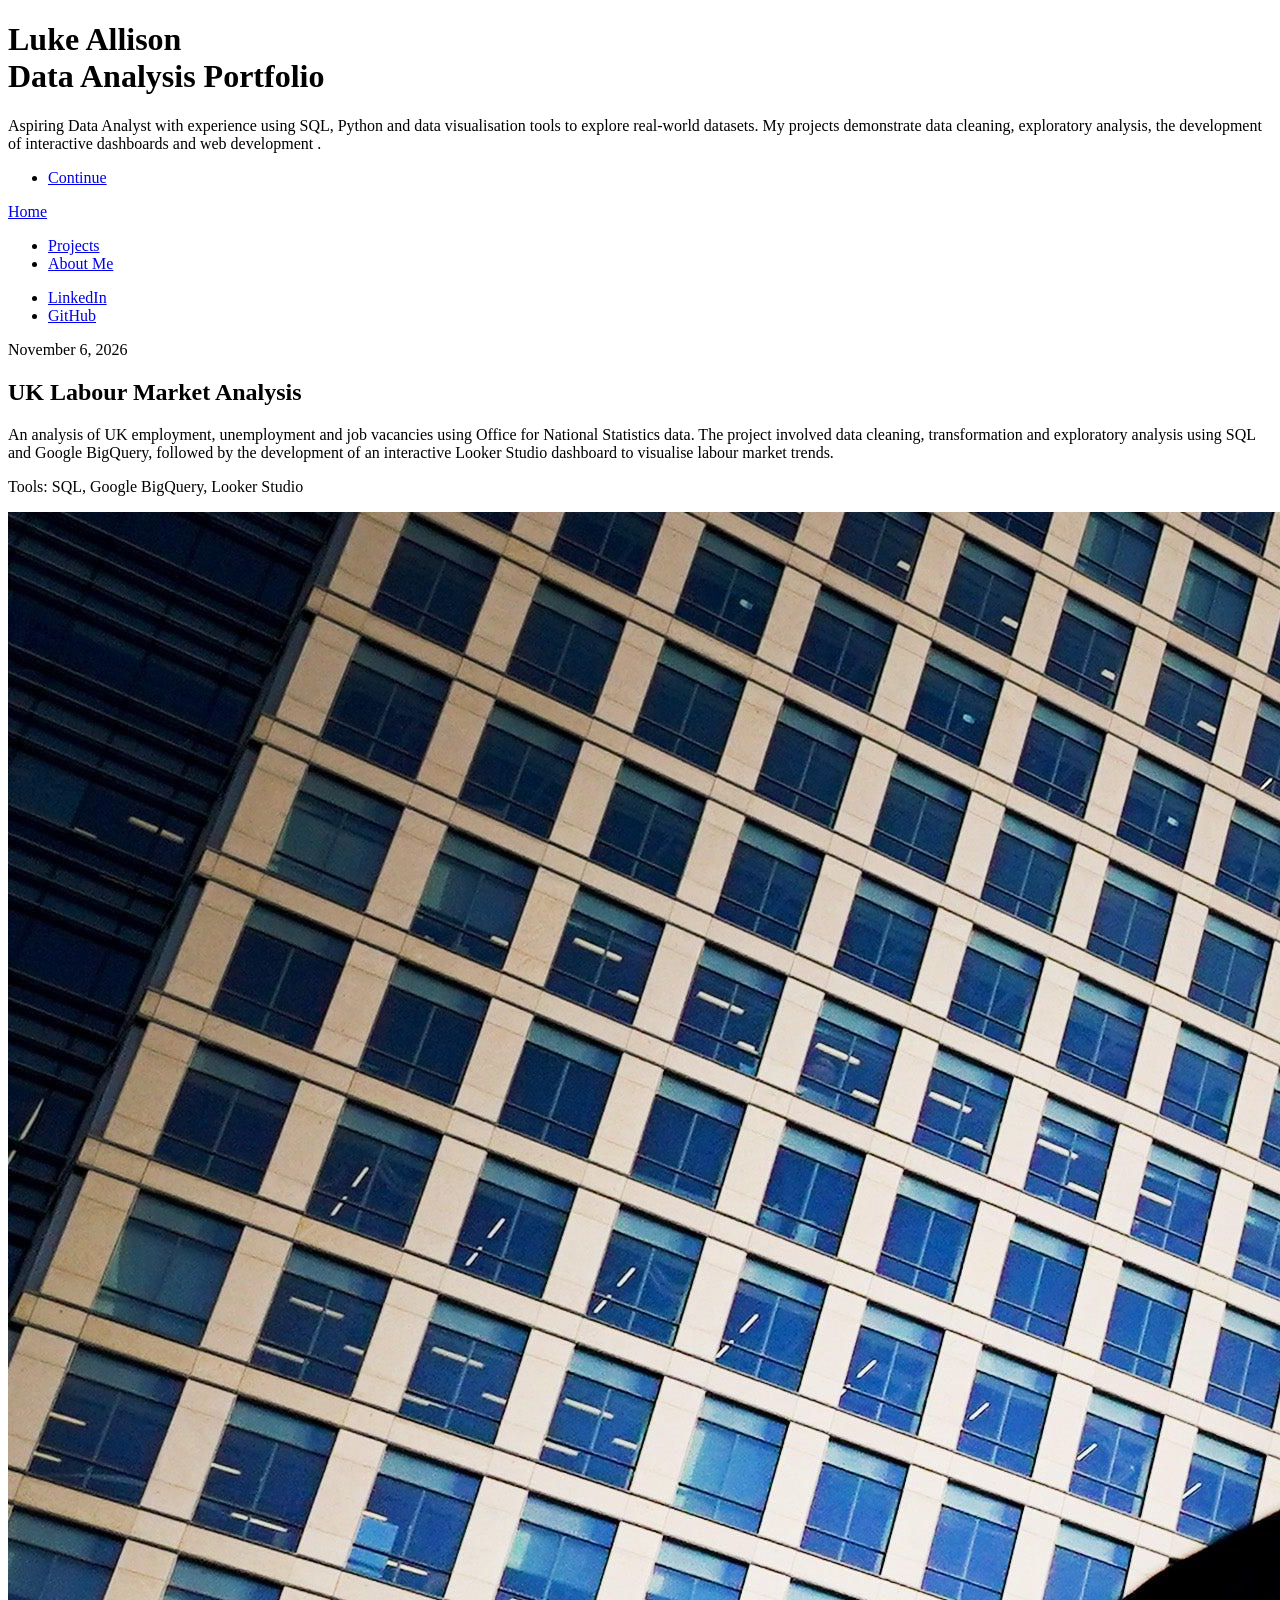
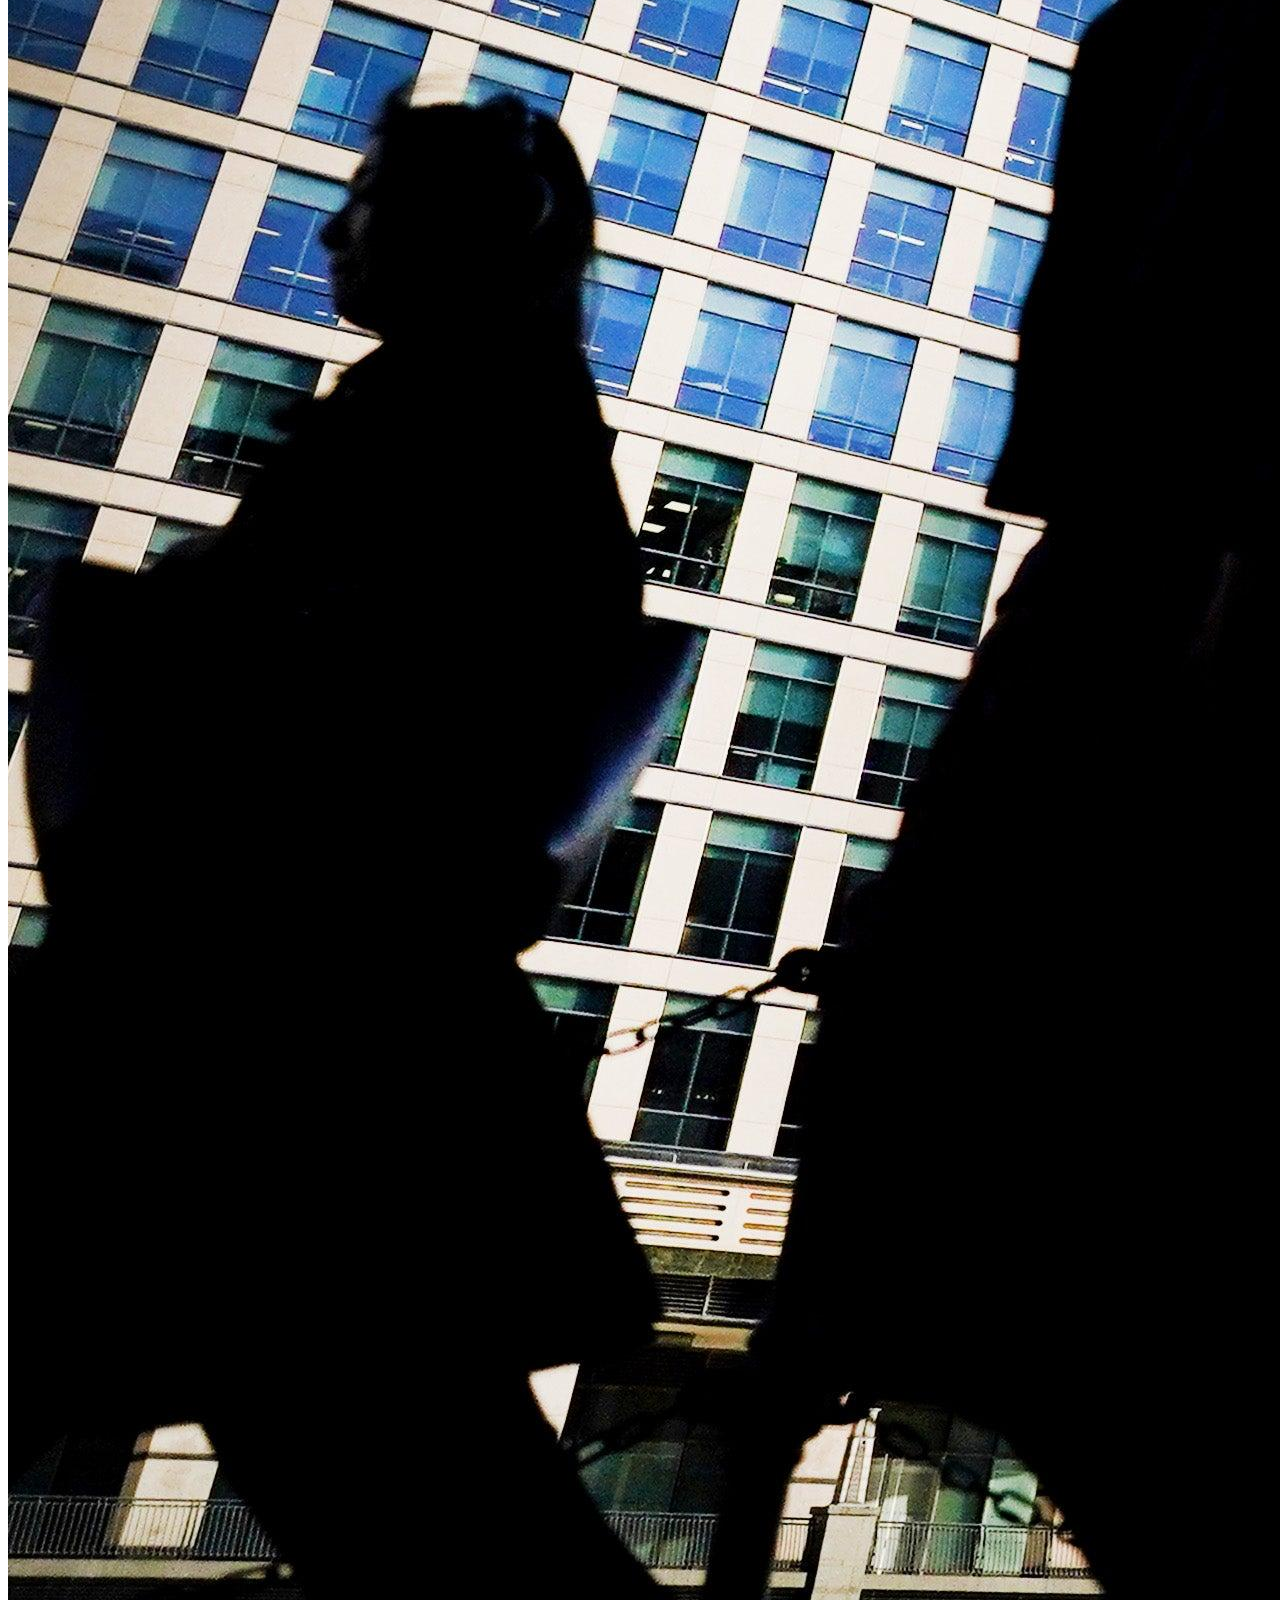
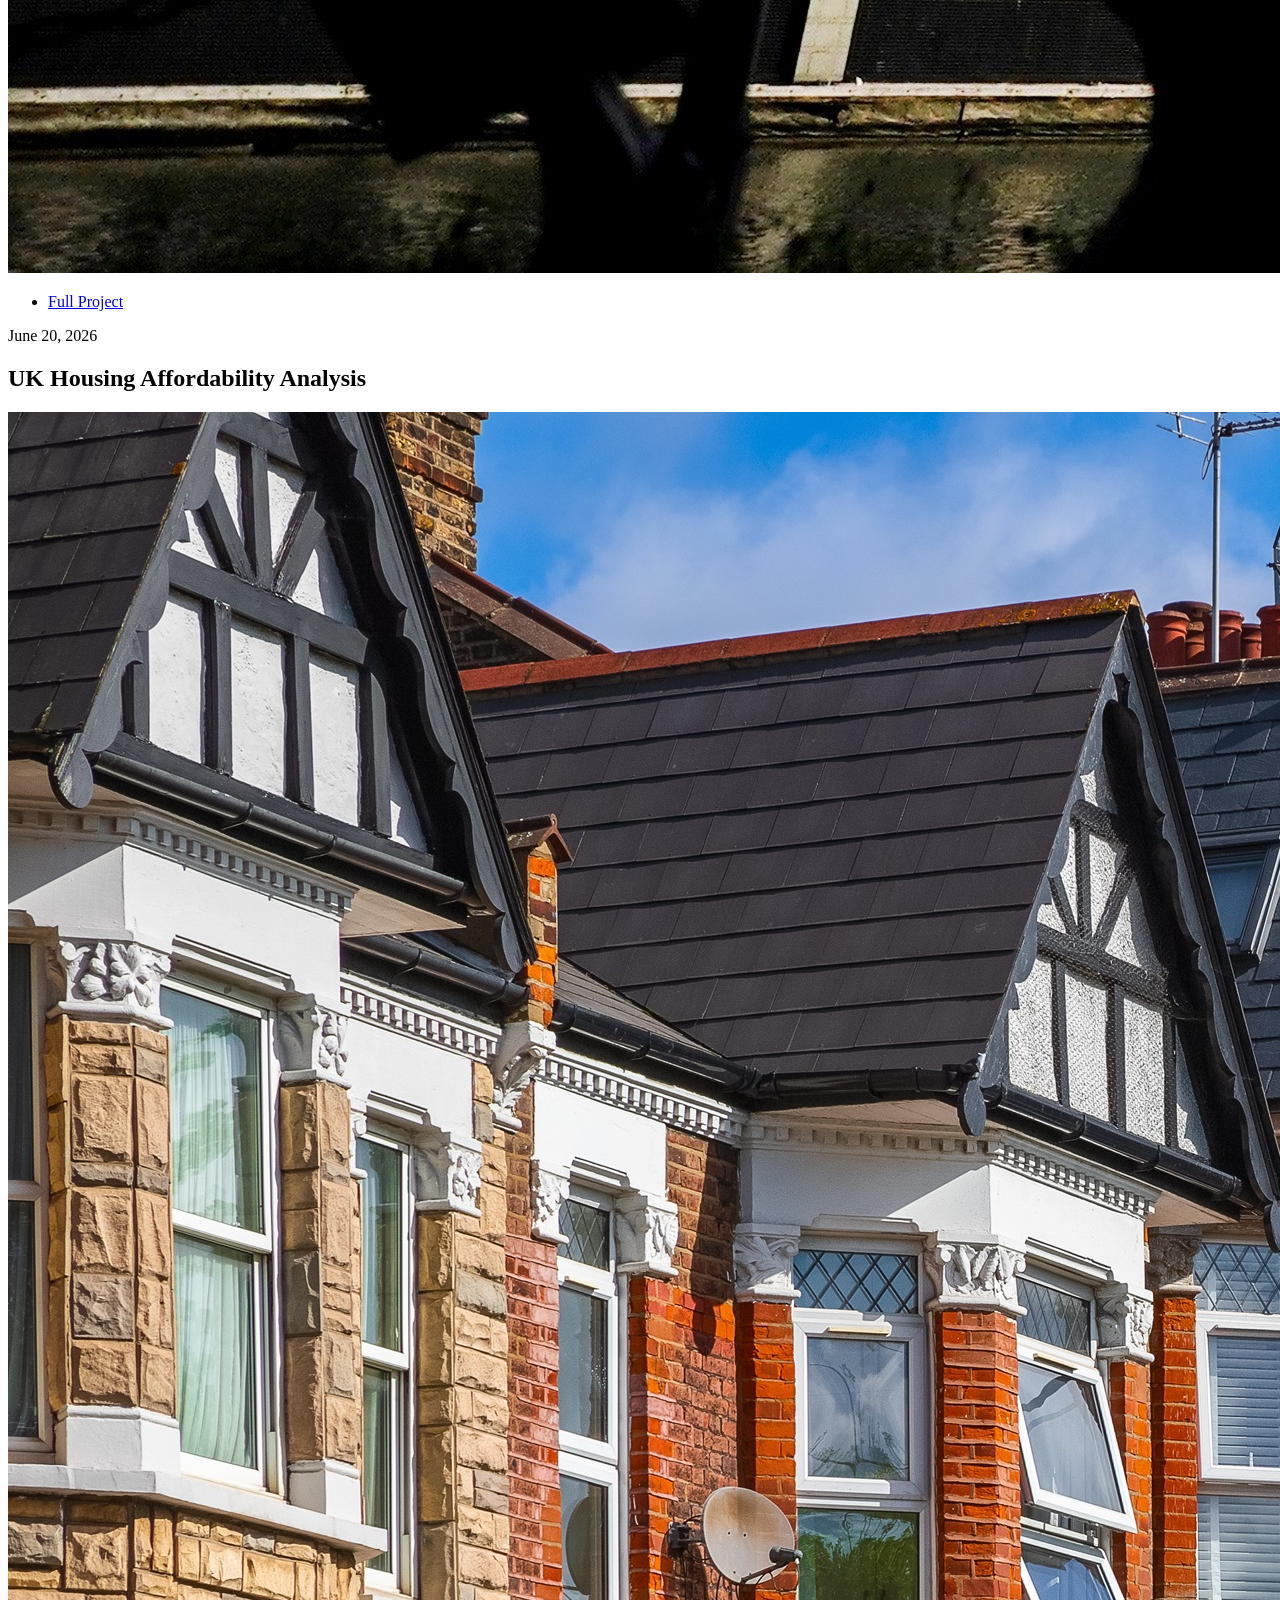
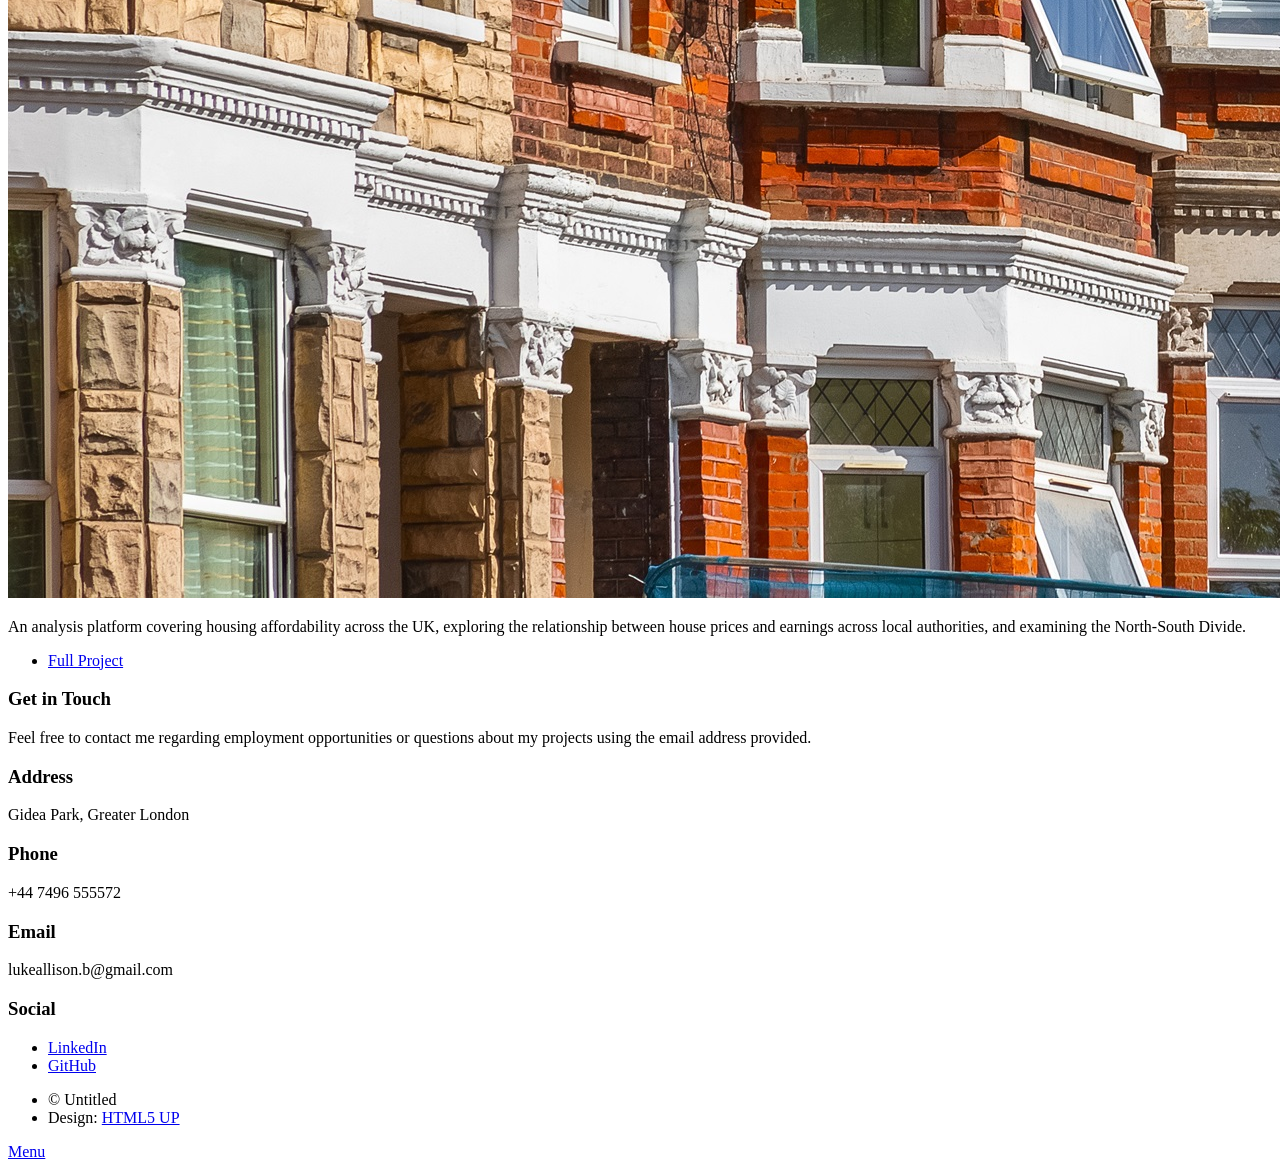
==== index.html @ a0e1193d "Add files via upload" ====
<!DOCTYPE HTML>
<!--
	Massively by HTML5 UP
	html5up.net | @ajlkn
	Free for personal and commercial use under the CCA 3.0 license (html5up.net/license)
-->
<html>
	<head>
		<title>Data Analysis Portfolio</title>
		<meta charset="utf-8" />
		<meta name="viewport" content="width=device-width, initial-scale=1, user-scalable=no" />
		<link rel="stylesheet" href="assets/css/main.css" />
		<noscript><link rel="stylesheet" href="assets/css/noscript.css" /></noscript>
	</head>
	<body class="is-preload">

		<!-- Wrapper -->
			<div id="wrapper" class="fade-in">

				<!-- Intro -->
					<div id="intro">
						<h1>Luke Allison<br />
						Data Analysis Portfolio</h1>
						<p>Aspiring Data Analyst with experience using SQL, Python and data visualisation tools to explore real-world datasets.
							My projects demonstrate data cleaning, exploratory analysis, the development of interactive dashboards and web development
						</a>.</p>
						<ul class="actions">
							<li><a href="#header" class="button icon solid solo fa-arrow-down scrolly">Continue</a></li>
						</ul>
					</div>

				<!-- Header -->
					<header id="header">
						<a href="index.html" class="logo">Home</a>
					</header>

				<!-- Nav -->
					<nav id="nav">
						<ul class="links">
							<li class="active"><a href="index.html">Projects</a></li>
							<li><a href="generic.html">About Me</a></li>
						</ul>
						<ul class="icons">

							<li>
								<a href="https://www.linkedin.com/in/luke-allison-1a4578246/"
								class="icon brands fa-linkedin"
								target="_blank" rel="noopener noreferrer">
									<span class="label">LinkedIn</span>
								</a>
							</li>

							<li>
								<a href="https://github.com/LA-Keisg"
								class="icon brands fa-github"
								target="_blank" rel="noopener noreferrer">
									<span class="label">GitHub</span>
								</a>
							</li>
						</ul>
					</nav>

				<!-- Main -->
					<div id="main">

						<!-- Featured Post -->
							<article class="post featured">
								<header class="major">
									<span class="date">November 6, 2026</span>
									<h2>UK Labour Market Analysis</h2>
									<p>An analysis of UK employment, unemployment and job vacancies using Office for National Statistics 
										data. The project involved data cleaning, transformation and exploratory analysis using SQL and 
										Google BigQuery, followed by the development of an interactive Looker Studio dashboard to visualise 
										labour market trends.</p>
									<p>Tools: SQL, Google BigQuery, Looker Studio </p>
								</header>
								<a href="labourMarketAnalysis.html" class="image main">
									<img src="images/labourImage.jpg"
										alt="UK Labour Market Analysis dashboard" />
								</a>
								<ul class="actions special">
									<li><a href="labourMarketAnalysis.html" class="button large">Full Project</a></li>
								</ul>
							</article>

						<!-- Posts -->
							<section class="posts">
								<article>
									<header>
										<span class="date">June 20, 2026</span>
										<h2>UK Housing Affordability Analysis<br />
										</h2>
									</header>
									<a href="housingAffordabilityAnalysis.html" class="image fit"><img src="images/housingImage.jpg" alt="" /></a>
									<p>An analysis platform covering housing affordability across the UK, exploring the relationship 
										between house prices and earnings across local authorities, and examining the North-South Divide. </p>
									<ul class="actions special">
										<li><a href="housingAffordabilityAnalysis.html" class="button">Full Project</a></li>
									</ul>
								</article>

							</section>

						<!-- Footer -->


					</div>

				<!-- Footer -->
					<footer id="footer">
						<section>
								<h3>Get in Touch</h3>
								<p>
									Feel free to contact me regarding employment
									opportunities or questions about my projects using the email address provided.
								</p>
								<p>

								</p>
							</section>
						<section class="split contact">
							<section class="alt">
								<h3>Address</h3>
								<p>Gidea Park, Greater London</p>
							</section>
							<section>
								<h3>Phone</h3>
								<p>+44 7496 555572</p>
							</section>
							<section>
								<h3>Email</h3>
								<p>lukeallison.b@gmail.com</p>
							</section>
							<section>
								<h3>Social</h3>
								<ul class="icons alt">
									<li>
										<a href="https://www.linkedin.com/in/luke-allison-1a4578246/"
										class="icon brands alt fa-linkedin"
										target="_blank" rel="noopener noreferrer">
											<span class="label">LinkedIn</span>
										</a>
									</li>

									<li>
										<a href="https://github.com/LA-Keisg"
										class="icon brands alt fa-github"
										target="_blank" rel="noopener noreferrer">
											<span class="label">GitHub</span>
										</a>
									</li>
								</ul>
							</section>
						</section>
					</footer>

				<!-- Copyright -->
					<div id="copyright">
						<ul><li>&copy; Untitled</li><li>Design: <a href="https://html5up.net">HTML5 UP</a></li></ul>
					</div>

			</div>

		<!-- Scripts -->
			<script src="assets/js/jquery.min.js"></script>
			<script src="assets/js/jquery.scrollex.min.js"></script>
			<script src="assets/js/jquery.scrolly.min.js"></script>
			<script src="assets/js/browser.min.js"></script>
			<script src="assets/js/breakpoints.min.js"></script>
			<script src="assets/js/util.js"></script>
			<script src="assets/js/main.js"></script>

	</body>
</html>
---- assets/css/main.css ----
@import url(fontawesome-all.min.css);
@import url("https://fonts.googleapis.com/css?family=Merriweather:300,700,300italic,700italic|Source+Sans+Pro:900");

/*
	Massively by HTML5 UP
	html5up.net | @ajlkn
	Free for personal and commercial use under the CCA 3.0 license (html5up.net/license)
*/

html, body, div, span, applet, object,
iframe, h1, h2, h3, h4, h5, h6, p, blockquote,
pre, a, abbr, acronym, address, big, cite,
code, del, dfn, em, img, ins, kbd, q, s, samp,
small, strike, strong, sub, sup, tt, var, b,
u, i, center, dl, dt, dd, ol, ul, li, fieldset,
form, label, legend, table, caption, tbody,
tfoot, thead, tr, th, td, article, aside,
canvas, details, embed, figure, figcaption,
footer, header, hgroup, menu, nav, output, ruby,
section, summary, time, mark, audio, video {
	margin: 0;
	padding: 0;
	border: 0;
	font-size: 100%;
	font: inherit;
	vertical-align: baseline;}

article, aside, details, figcaption, figure,
footer, header, hgroup, menu, nav, section {
	display: block;}

body {
	line-height: 1;
}

ol, ul {
	list-style: none;
}

blockquote, q {
	quotes: none;
}

	blockquote:before, blockquote:after, q:before, q:after {
		content: '';
		content: none;
	}

table {
	border-collapse: collapse;
	border-spacing: 0;
}

body {
	-webkit-text-size-adjust: none;
}

mark {
	background-color: transparent;
	color: inherit;
}

input::-moz-focus-inner {
	border: 0;
	padding: 0;
}

input, select, textarea {
	-moz-appearance: none;
	-webkit-appearance: none;
	-ms-appearance: none;
	appearance: none;
}

/* Basic */

	@-ms-viewport {
		width: device-width;
	}

	body {
		-ms-overflow-style: scrollbar;
	}

	@media screen and (max-width: 480px) {

		html, body {
			min-width: 320px;
		}

	}

	html {
		box-sizing: border-box;
	}

	*, *:before, *:after {
		box-sizing: inherit;
	}

	body {
		background-color: #1e252d;
	}

		body.is-preload *, body.is-preload *:before, body.is-preload *:after {
			-moz-animation: none !important;
			-webkit-animation: none !important;
			-ms-animation: none !important;
			animation: none !important;
			-moz-transition: none !important;
			-webkit-transition: none !important;
			-ms-transition: none !important;
			transition: none !important;
		}

/* Type */

	html {
		font-size: 16pt;
	}

		@media screen and (max-width: 1680px) {

			html {
				font-size: 12pt;
			}

		}

		@media screen and (max-width: 1280px) {

			html {
				font-size: 11pt;
			}

		}

		@media screen and (max-width: 360px) {

			html {
				font-size: 10pt;
			}

		}

	body {
		color: #212931;
	}

	body, input, select, textarea {
		font-family: "Merriweather", Georgia, serif;
		font-weight: 300;
		font-size: 1rem;
		line-height: 2.375;
	}

	a {
		-moz-transition: color 0.2s ease-in-out, background-color 0.2s ease-in-out, border-color 0.2s ease-in-out, box-shadow 0.2s ease-in-out;
		-webkit-transition: color 0.2s ease-in-out, background-color 0.2s ease-in-out, border-color 0.2s ease-in-out, box-shadow 0.2s ease-in-out;
		-ms-transition: color 0.2s ease-in-out, background-color 0.2s ease-in-out, border-color 0.2s ease-in-out, box-shadow 0.2s ease-in-out;
		transition: color 0.2s ease-in-out, background-color 0.2s ease-in-out, border-color 0.2s ease-in-out, box-shadow 0.2s ease-in-out;
		border-bottom: dotted 1px;
		text-decoration: none;
	}

		a:hover {
			border-bottom-color: transparent;
		}

	strong, b {
		font-weight: 600;
	}

	em, i {
		font-style: italic;
	}

	p {
		text-align: justify;
		margin: 0 0 2rem 0;
	}

	h1, h2, h3, h4, h5, h6 {
		font-family: "Source Sans Pro", Helvetica, sans-serif;
		font-weight: 900;
		line-height: 1.5;
		letter-spacing: 0.075em;
		text-transform: uppercase;
		margin: 0 0 1rem 0;
	}

		h1 a, h2 a, h3 a, h4 a, h5 a, h6 a {
			border-bottom: 0;
			color: inherit;
			text-decoration: none;
		}

	h1 {
		font-size: 4rem;
		line-height: 1.1;
		margin: 0 0 2rem 0;
	}

	h2 {
		font-size: 1.75rem;
		line-height: 1.3;
		margin: 0 0 1.5rem 0;
	}

	h3 {
		font-size: 1.25rem;
		margin: 0 0 1.5rem 0;
	}

	h4 {
		font-size: 1rem;
	}

	h5 {
		font-size: 0.9rem;
	}

	h6 {
		font-size: 0.8rem;
	}

	sub {
		font-size: 0.8rem;
		position: relative;
		top: 0.5rem;
	}

	sup {
		font-size: 0.8rem;
		position: relative;
		top: -0.5rem;
	}

	blockquote {
		border-left: solid 4px;
		font-style: italic;
		margin: 0 0 2rem 0;
		padding: 0.5rem 0 0.5rem 2rem;
	}

	code {
		border: solid 2px;
		font-family: "Courier New", monospace;
		font-size: 0.9rem;
		margin: 0 0.25rem;
		padding: 0.25rem 0.65rem;
	}

	pre {
		-webkit-overflow-scrolling: touch;
		font-family: "Courier New", monospace;
		font-size: 0.9rem;
		margin: 0 0 2rem 0;
	}

		pre code {
			display: block;
			line-height: 1.75;
			padding: 1rem 1.5rem;
			overflow-x: auto;
		}

	hr {
		border: 0;
		border-bottom: solid 2px;
		margin: 3rem 0;
	}

		hr.major {
			margin: 5rem 0;
		}

	.align-left {
		text-align: left;
	}

	.align-center {
		text-align: center;
	}

	.align-right {
		text-align: right;
	}

	input, select, textarea {
		color: #212931;
	}

	a {
		color: #212931;
		border-bottom-color: rgba(33, 41, 49, 0.5);
	}

		a:hover {
			border-bottom-color: transparent;
			color: #18bfef !important;
		}

	strong, b {
		color: #212931;
	}

	h1, h2, h3, h4, h5, h6 {
		color: #212931;
	}

	blockquote {
		border-left-color: #eeeeee;
	}

	code {
		background: rgba(220, 220, 220, 0.25);
		border-color: #eeeeee;
	}

	hr {
		border-bottom-color: #eeeeee;
	}

/* Row */

	.row {
		display: flex;
		flex-wrap: wrap;
		box-sizing: border-box;
		align-items: stretch;
	}

		.row > * {
			box-sizing: border-box;
		}

		.row.gtr-uniform > * > :last-child {
			margin-bottom: 0;
		}

		.row.aln-left {
			justify-content: flex-start;
		}

		.row.aln-center {
			justify-content: center;
		}

		.row.aln-right {
			justify-content: flex-end;
		}

		.row.aln-top {
			align-items: flex-start;
		}

		.row.aln-middle {
			align-items: center;
		}

		.row.aln-bottom {
			align-items: flex-end;
		}

		.row > .imp {
			order: -1;
		}

		.row > .col-1 {
			width: 8.33333%;
		}

		.row > .off-1 {
			margin-left: 8.33333%;
		}

		.row > .col-2 {
			width: 16.66667%;
		}

		.row > .off-2 {
			margin-left: 16.66667%;
		}

		.row > .col-3 {
			width: 25%;
		}

		.row > .off-3 {
			margin-left: 25%;
		}

		.row > .col-4 {
			width: 33.33333%;
		}

		.row > .off-4 {
			margin-left: 33.33333%;
		}

		.row > .col-5 {
			width: 41.66667%;
		}

		.row > .off-5 {
			margin-left: 41.66667%;
		}

		.row > .col-6 {
			width: 50%;
		}

		.row > .off-6 {
			margin-left: 50%;
		}

		.row > .col-7 {
			width: 58.33333%;
		}

		.row > .off-7 {
			margin-left: 58.33333%;
		}

		.row > .col-8 {
			width: 66.66667%;
		}

		.row > .off-8 {
			margin-left: 66.66667%;
		}

		.row > .col-9 {
			width: 75%;
		}

		.row > .off-9 {
			margin-left: 75%;
		}

		.row > .col-10 {
			width: 83.33333%;
		}

		.row > .off-10 {
			margin-left: 83.33333%;
		}

		.row > .col-11 {
			width: 91.66667%;
		}

		.row > .off-11 {
			margin-left: 91.66667%;
		}

		.row > .col-12 {
			width: 100%;
		}

		.row > .off-12 {
			margin-left: 100%;
		}

		.row.gtr-0 {
			margin-top: 0;
			margin-left: 0rem;
		}

			.row.gtr-0 > * {
				padding: 0 0 0 0rem;
			}

			.row.gtr-0.gtr-uniform {
				margin-top: 0rem;
			}

				.row.gtr-0.gtr-uniform > * {
					padding-top: 0rem;
				}

		.row.gtr-25 {
			margin-top: 0;
			margin-left: -0.375rem;
		}

			.row.gtr-25 > * {
				padding: 0 0 0 0.375rem;
			}

			.row.gtr-25.gtr-uniform {
				margin-top: -0.375rem;
			}

				.row.gtr-25.gtr-uniform > * {
					padding-top: 0.375rem;
				}

		.row.gtr-50 {
			margin-top: 0;
			margin-left: -0.75rem;
		}

			.row.gtr-50 > * {
				padding: 0 0 0 0.75rem;
			}

			.row.gtr-50.gtr-uniform {
				margin-top: -0.75rem;
			}

				.row.gtr-50.gtr-uniform > * {
					padding-top: 0.75rem;
				}

		.row {
			margin-top: 0;
			margin-left: -1.5rem;
		}

			.row > * {
				padding: 0 0 0 1.5rem;
			}

			.row.gtr-uniform {
				margin-top: -1.5rem;
			}

				.row.gtr-uniform > * {
					padding-top: 1.5rem;
				}

		.row.gtr-150 {
			margin-top: 0;
			margin-left: -2.25rem;
		}

			.row.gtr-150 > * {
				padding: 0 0 0 2.25rem;
			}

			.row.gtr-150.gtr-uniform {
				margin-top: -2.25rem;
			}

				.row.gtr-150.gtr-uniform > * {
					padding-top: 2.25rem;
				}

		.row.gtr-200 {
			margin-top: 0;
			margin-left: -3rem;
		}

			.row.gtr-200 > * {
				padding: 0 0 0 3rem;
			}

			.row.gtr-200.gtr-uniform {
				margin-top: -3rem;
			}

				.row.gtr-200.gtr-uniform > * {
					padding-top: 3rem;
				}

		@media screen and (max-width: 1680px) {

			.row {
				display: flex;
				flex-wrap: wrap;
				box-sizing: border-box;
				align-items: stretch;
			}

				.row > * {
					box-sizing: border-box;
				}

				.row.gtr-uniform > * > :last-child {
					margin-bottom: 0;
				}

				.row.aln-left {
					justify-content: flex-start;
				}

				.row.aln-center {
					justify-content: center;
				}

				.row.aln-right {
					justify-content: flex-end;
				}

				.row.aln-top {
					align-items: flex-start;
				}

				.row.aln-middle {
					align-items: center;
				}

				.row.aln-bottom {
					align-items: flex-end;
				}

				.row > .imp-xlarge {
					order: -1;
				}

				.row > .col-1-xlarge {
					width: 8.33333%;
				}

				.row > .off-1-xlarge {
					margin-left: 8.33333%;
				}

				.row > .col-2-xlarge {
					width: 16.66667%;
				}

				.row > .off-2-xlarge {
					margin-left: 16.66667%;
				}

				.row > .col-3-xlarge {
					width: 25%;
				}

				.row > .off-3-xlarge {
					margin-left: 25%;
				}

				.row > .col-4-xlarge {
					width: 33.33333%;
				}

				.row > .off-4-xlarge {
					margin-left: 33.33333%;
				}

				.row > .col-5-xlarge {
					width: 41.66667%;
				}

				.row > .off-5-xlarge {
					margin-left: 41.66667%;
				}

				.row > .col-6-xlarge {
					width: 50%;
				}

				.row > .off-6-xlarge {
					margin-left: 50%;
				}

				.row > .col-7-xlarge {
					width: 58.33333%;
				}

				.row > .off-7-xlarge {
					margin-left: 58.33333%;
				}

				.row > .col-8-xlarge {
					width: 66.66667%;
				}

				.row > .off-8-xlarge {
					margin-left: 66.66667%;
				}

				.row > .col-9-xlarge {
					width: 75%;
				}

				.row > .off-9-xlarge {
					margin-left: 75%;
				}

				.row > .col-10-xlarge {
					width: 83.33333%;
				}

				.row > .off-10-xlarge {
					margin-left: 83.33333%;
				}

				.row > .col-11-xlarge {
					width: 91.66667%;
				}

				.row > .off-11-xlarge {
					margin-left: 91.66667%;
				}

				.row > .col-12-xlarge {
					width: 100%;
				}

				.row > .off-12-xlarge {
					margin-left: 100%;
				}

				.row.gtr-0 {
					margin-top: 0;
					margin-left: 0rem;
				}

					.row.gtr-0 > * {
						padding: 0 0 0 0rem;
					}

					.row.gtr-0.gtr-uniform {
						margin-top: 0rem;
					}

						.row.gtr-0.gtr-uniform > * {
							padding-top: 0rem;
						}

				.row.gtr-25 {
					margin-top: 0;
					margin-left: -0.375rem;
				}

					.row.gtr-25 > * {
						padding: 0 0 0 0.375rem;
					}

					.row.gtr-25.gtr-uniform {
						margin-top: -0.375rem;
					}

						.row.gtr-25.gtr-uniform > * {
							padding-top: 0.375rem;
						}

				.row.gtr-50 {
					margin-top: 0;
					margin-left: -0.75rem;
				}

					.row.gtr-50 > * {
						padding: 0 0 0 0.75rem;
					}

					.row.gtr-50.gtr-uniform {
						margin-top: -0.75rem;
					}

						.row.gtr-50.gtr-uniform > * {
							padding-top: 0.75rem;
						}

				.row {
					margin-top: 0;
					margin-left: -1.5rem;
				}

					.row > * {
						padding: 0 0 0 1.5rem;
					}

					.row.gtr-uniform {
						margin-top: -1.5rem;
					}

						.row.gtr-uniform > * {
							padding-top: 1.5rem;
						}

				.row.gtr-150 {
					margin-top: 0;
					margin-left: -2.25rem;
				}

					.row.gtr-150 > * {
						padding: 0 0 0 2.25rem;
					}

					.row.gtr-150.gtr-uniform {
						margin-top: -2.25rem;
					}

						.row.gtr-150.gtr-uniform > * {
							padding-top: 2.25rem;
						}

				.row.gtr-200 {
					margin-top: 0;
					margin-left: -3rem;
				}

					.row.gtr-200 > * {
						padding: 0 0 0 3rem;
					}

					.row.gtr-200.gtr-uniform {
						margin-top: -3rem;
					}

						.row.gtr-200.gtr-uniform > * {
							padding-top: 3rem;
						}

		}

		@media screen and (max-width: 1280px) {

			.row {
				display: flex;
				flex-wrap: wrap;
				box-sizing: border-box;
				align-items: stretch;
			}

				.row > * {
					box-sizing: border-box;
				}

				.row.gtr-uniform > * > :last-child {
					margin-bottom: 0;
				}

				.row.aln-left {
					justify-content: flex-start;
				}

				.row.aln-center {
					justify-content: center;
				}

				.row.aln-right {
					justify-content: flex-end;
				}

				.row.aln-top {
					align-items: flex-start;
				}

				.row.aln-middle {
					align-items: center;
				}

				.row.aln-bottom {
					align-items: flex-end;
				}

				.row > .imp-large {
					order: -1;
				}

				.row > .col-1-large {
					width: 8.33333%;
				}

				.row > .off-1-large {
					margin-left: 8.33333%;
				}

				.row > .col-2-large {
					width: 16.66667%;
				}

				.row > .off-2-large {
					margin-left: 16.66667%;
				}

				.row > .col-3-large {
					width: 25%;
				}

				.row > .off-3-large {
					margin-left: 25%;
				}

				.row > .col-4-large {
					width: 33.33333%;
				}

				.row > .off-4-large {
					margin-left: 33.33333%;
				}

				.row > .col-5-large {
					width: 41.66667%;
				}

				.row > .off-5-large {
					margin-left: 41.66667%;
				}

				.row > .col-6-large {
					width: 50%;
				}

				.row > .off-6-large {
					margin-left: 50%;
				}

				.row > .col-7-large {
					width: 58.33333%;
				}

				.row > .off-7-large {
					margin-left: 58.33333%;
				}

				.row > .col-8-large {
					width: 66.66667%;
				}

				.row > .off-8-large {
					margin-left: 66.66667%;
				}

				.row > .col-9-large {
					width: 75%;
				}

				.row > .off-9-large {
					margin-left: 75%;
				}

				.row > .col-10-large {
					width: 83.33333%;
				}

				.row > .off-10-large {
					margin-left: 83.33333%;
				}

				.row > .col-11-large {
					width: 91.66667%;
				}

				.row > .off-11-large {
					margin-left: 91.66667%;
				}

				.row > .col-12-large {
					width: 100%;
				}

				.row > .off-12-large {
					margin-left: 100%;
				}

				.row.gtr-0 {
					margin-top: 0;
					margin-left: 0rem;
				}

					.row.gtr-0 > * {
						padding: 0 0 0 0rem;
					}

					.row.gtr-0.gtr-uniform {
						margin-top: 0rem;
					}

						.row.gtr-0.gtr-uniform > * {
							padding-top: 0rem;
						}

				.row.gtr-25 {
					margin-top: 0;
					margin-left: -0.375rem;
				}

					.row.gtr-25 > * {
						padding: 0 0 0 0.375rem;
					}

					.row.gtr-25.gtr-uniform {
						margin-top: -0.375rem;
					}

						.row.gtr-25.gtr-uniform > * {
							padding-top: 0.375rem;
						}

				.row.gtr-50 {
					margin-top: 0;
					margin-left: -0.75rem;
				}

					.row.gtr-50 > * {
						padding: 0 0 0 0.75rem;
					}

					.row.gtr-50.gtr-uniform {
						margin-top: -0.75rem;
					}

						.row.gtr-50.gtr-uniform > * {
							padding-top: 0.75rem;
						}

				.row {
					margin-top: 0;
					margin-left: -1.5rem;
				}

					.row > * {
						padding: 0 0 0 1.5rem;
					}

					.row.gtr-uniform {
						margin-top: -1.5rem;
					}

						.row.gtr-uniform > * {
							padding-top: 1.5rem;
						}

				.row.gtr-150 {
					margin-top: 0;
					margin-left: -2.25rem;
				}

					.row.gtr-150 > * {
						padding: 0 0 0 2.25rem;
					}

					.row.gtr-150.gtr-uniform {
						margin-top: -2.25rem;
					}

						.row.gtr-150.gtr-uniform > * {
							padding-top: 2.25rem;
						}

				.row.gtr-200 {
					margin-top: 0;
					margin-left: -3rem;
				}

					.row.gtr-200 > * {
						padding: 0 0 0 3rem;
					}

					.row.gtr-200.gtr-uniform {
						margin-top: -3rem;
					}

						.row.gtr-200.gtr-uniform > * {
							padding-top: 3rem;
						}

		}

		@media screen and (max-width: 980px) {

			.row {
				display: flex;
				flex-wrap: wrap;
				box-sizing: border-box;
				align-items: stretch;
			}

				.row > * {
					box-sizing: border-box;
				}

				.row.gtr-uniform > * > :last-child {
					margin-bottom: 0;
				}

				.row.aln-left {
					justify-content: flex-start;
				}

				.row.aln-center {
					justify-content: center;
				}

				.row.aln-right {
					justify-content: flex-end;
				}

				.row.aln-top {
					align-items: flex-start;
				}

				.row.aln-middle {
					align-items: center;
				}

				.row.aln-bottom {
					align-items: flex-end;
				}

				.row > .imp-medium {
					order: -1;
				}

				.row > .col-1-medium {
					width: 8.33333%;
				}

				.row > .off-1-medium {
					margin-left: 8.33333%;
				}

				.row > .col-2-medium {
					width: 16.66667%;
				}

				.row > .off-2-medium {
					margin-left: 16.66667%;
				}

				.row > .col-3-medium {
					width: 25%;
				}

				.row > .off-3-medium {
					margin-left: 25%;
				}

				.row > .col-4-medium {
					width: 33.33333%;
				}

				.row > .off-4-medium {
					margin-left: 33.33333%;
				}

				.row > .col-5-medium {
					width: 41.66667%;
				}

				.row > .off-5-medium {
					margin-left: 41.66667%;
				}

				.row > .col-6-medium {
					width: 50%;
				}

				.row > .off-6-medium {
					margin-left: 50%;
				}

				.row > .col-7-medium {
					width: 58.33333%;
				}

				.row > .off-7-medium {
					margin-left: 58.33333%;
				}

				.row > .col-8-medium {
					width: 66.66667%;
				}

				.row > .off-8-medium {
					margin-left: 66.66667%;
				}

				.row > .col-9-medium {
					width: 75%;
				}

				.row > .off-9-medium {
					margin-left: 75%;
				}

				.row > .col-10-medium {
					width: 83.33333%;
				}

				.row > .off-10-medium {
					margin-left: 83.33333%;
				}

				.row > .col-11-medium {
					width: 91.66667%;
				}

				.row > .off-11-medium {
					margin-left: 91.66667%;
				}

				.row > .col-12-medium {
					width: 100%;
				}

				.row > .off-12-medium {
					margin-left: 100%;
				}

				.row.gtr-0 {
					margin-top: 0;
					margin-left: 0rem;
				}

					.row.gtr-0 > * {
						padding: 0 0 0 0rem;
					}

					.row.gtr-0.gtr-uniform {
						margin-top: 0rem;
					}

						.row.gtr-0.gtr-uniform > * {
							padding-top: 0rem;
						}

				.row.gtr-25 {
					margin-top: 0;
					margin-left: -0.375rem;
				}

					.row.gtr-25 > * {
						padding: 0 0 0 0.375rem;
					}

					.row.gtr-25.gtr-uniform {
						margin-top: -0.375rem;
					}

						.row.gtr-25.gtr-uniform > * {
							padding-top: 0.375rem;
						}

				.row.gtr-50 {
					margin-top: 0;
					margin-left: -0.75rem;
				}

					.row.gtr-50 > * {
						padding: 0 0 0 0.75rem;
					}

					.row.gtr-50.gtr-uniform {
						margin-top: -0.75rem;
					}

						.row.gtr-50.gtr-uniform > * {
							padding-top: 0.75rem;
						}

				.row {
					margin-top: 0;
					margin-left: -1.5rem;
				}

					.row > * {
						padding: 0 0 0 1.5rem;
					}

					.row.gtr-uniform {
						margin-top: -1.5rem;
					}

						.row.gtr-uniform > * {
							padding-top: 1.5rem;
						}

				.row.gtr-150 {
					margin-top: 0;
					margin-left: -2.25rem;
				}

					.row.gtr-150 > * {
						padding: 0 0 0 2.25rem;
					}

					.row.gtr-150.gtr-uniform {
						margin-top: -2.25rem;
					}

						.row.gtr-150.gtr-uniform > * {
							padding-top: 2.25rem;
						}

				.row.gtr-200 {
					margin-top: 0;
					margin-left: -3rem;
				}

					.row.gtr-200 > * {
						padding: 0 0 0 3rem;
					}

					.row.gtr-200.gtr-uniform {
						margin-top: -3rem;
					}

						.row.gtr-200.gtr-uniform > * {
							padding-top: 3rem;
						}

		}

		@media screen and (max-width: 736px) {

			.row {
				display: flex;
				flex-wrap: wrap;
				box-sizing: border-box;
				align-items: stretch;
			}

				.row > * {
					box-sizing: border-box;
				}

				.row.gtr-uniform > * > :last-child {
					margin-bottom: 0;
				}

				.row.aln-left {
					justify-content: flex-start;
				}

				.row.aln-center {
					justify-content: center;
				}

				.row.aln-right {
					justify-content: flex-end;
				}

				.row.aln-top {
					align-items: flex-start;
				}

				.row.aln-middle {
					align-items: center;
				}

				.row.aln-bottom {
					align-items: flex-end;
				}

				.row > .imp-small {
					order: -1;
				}

				.row > .col-1-small {
					width: 8.33333%;
				}

				.row > .off-1-small {
					margin-left: 8.33333%;
				}

				.row > .col-2-small {
					width: 16.66667%;
				}

				.row > .off-2-small {
					margin-left: 16.66667%;
				}

				.row > .col-3-small {
					width: 25%;
				}

				.row > .off-3-small {
					margin-left: 25%;
				}

				.row > .col-4-small {
					width: 33.33333%;
				}

				.row > .off-4-small {
					margin-left: 33.33333%;
				}

				.row > .col-5-small {
					width: 41.66667%;
				}

				.row > .off-5-small {
					margin-left: 41.66667%;
				}

				.row > .col-6-small {
					width: 50%;
				}

				.row > .off-6-small {
					margin-left: 50%;
				}

				.row > .col-7-small {
					width: 58.33333%;
				}

				.row > .off-7-small {
					margin-left: 58.33333%;
				}

				.row > .col-8-small {
					width: 66.66667%;
				}

				.row > .off-8-small {
					margin-left: 66.66667%;
				}

				.row > .col-9-small {
					width: 75%;
				}

				.row > .off-9-small {
					margin-left: 75%;
				}

				.row > .col-10-small {
					width: 83.33333%;
				}

				.row > .off-10-small {
					margin-left: 83.33333%;
				}

				.row > .col-11-small {
					width: 91.66667%;
				}

				.row > .off-11-small {
					margin-left: 91.66667%;
				}

				.row > .col-12-small {
					width: 100%;
				}

				.row > .off-12-small {
					margin-left: 100%;
				}

				.row.gtr-0 {
					margin-top: 0;
					margin-left: 0rem;
				}

					.row.gtr-0 > * {
						padding: 0 0 0 0rem;
					}

					.row.gtr-0.gtr-uniform {
						margin-top: 0rem;
					}

						.row.gtr-0.gtr-uniform > * {
							padding-top: 0rem;
						}

				.row.gtr-25 {
					margin-top: 0;
					margin-left: -0.375rem;
				}

					.row.gtr-25 > * {
						padding: 0 0 0 0.375rem;
					}

					.row.gtr-25.gtr-uniform {
						margin-top: -0.375rem;
					}

						.row.gtr-25.gtr-uniform > * {
							padding-top: 0.375rem;
						}

				.row.gtr-50 {
					margin-top: 0;
					margin-left: -0.75rem;
				}

					.row.gtr-50 > * {
						padding: 0 0 0 0.75rem;
					}

					.row.gtr-50.gtr-uniform {
						margin-top: -0.75rem;
					}

						.row.gtr-50.gtr-uniform > * {
							padding-top: 0.75rem;
						}

				.row {
					margin-top: 0;
					margin-left: -1.5rem;
				}

					.row > * {
						padding: 0 0 0 1.5rem;
					}

					.row.gtr-uniform {
						margin-top: -1.5rem;
					}

						.row.gtr-uniform > * {
							padding-top: 1.5rem;
						}

				.row.gtr-150 {
					margin-top: 0;
					margin-left: -2.25rem;
				}

					.row.gtr-150 > * {
						padding: 0 0 0 2.25rem;
					}

					.row.gtr-150.gtr-uniform {
						margin-top: -2.25rem;
					}

						.row.gtr-150.gtr-uniform > * {
							padding-top: 2.25rem;
						}

				.row.gtr-200 {
					margin-top: 0;
					margin-left: -3rem;
				}

					.row.gtr-200 > * {
						padding: 0 0 0 3rem;
					}

					.row.gtr-200.gtr-uniform {
						margin-top: -3rem;
					}

						.row.gtr-200.gtr-uniform > * {
							padding-top: 3rem;
						}

		}

		@media screen and (max-width: 480px) {

			.row {
				display: flex;
				flex-wrap: wrap;
				box-sizing: border-box;
				align-items: stretch;
			}

				.row > * {
					box-sizing: border-box;
				}

				.row.gtr-uniform > * > :last-child {
					margin-bottom: 0;
				}

				.row.aln-left {
					justify-content: flex-start;
				}

				.row.aln-center {
					justify-content: center;
				}

				.row.aln-right {
					justify-content: flex-end;
				}

				.row.aln-top {
					align-items: flex-start;
				}

				.row.aln-middle {
					align-items: center;
				}

				.row.aln-bottom {
					align-items: flex-end;
				}

				.row > .imp-xsmall {
					order: -1;
				}

				.row > .col-1-xsmall {
					width: 8.33333%;
				}

				.row > .off-1-xsmall {
					margin-left: 8.33333%;
				}

				.row > .col-2-xsmall {
					width: 16.66667%;
				}

				.row > .off-2-xsmall {
					margin-left: 16.66667%;
				}

				.row > .col-3-xsmall {
					width: 25%;
				}

				.row > .off-3-xsmall {
					margin-left: 25%;
				}

				.row > .col-4-xsmall {
					width: 33.33333%;
				}

				.row > .off-4-xsmall {
					margin-left: 33.33333%;
				}

				.row > .col-5-xsmall {
					width: 41.66667%;
				}

				.row > .off-5-xsmall {
					margin-left: 41.66667%;
				}

				.row > .col-6-xsmall {
					width: 50%;
				}

				.row > .off-6-xsmall {
					margin-left: 50%;
				}

				.row > .col-7-xsmall {
					width: 58.33333%;
				}

				.row > .off-7-xsmall {
					margin-left: 58.33333%;
				}

				.row > .col-8-xsmall {
					width: 66.66667%;
				}

				.row > .off-8-xsmall {
					margin-left: 66.66667%;
				}

				.row > .col-9-xsmall {
					width: 75%;
				}

				.row > .off-9-xsmall {
					margin-left: 75%;
				}

				.row > .col-10-xsmall {
					width: 83.33333%;
				}

				.row > .off-10-xsmall {
					margin-left: 83.33333%;
				}

				.row > .col-11-xsmall {
					width: 91.66667%;
				}

				.row > .off-11-xsmall {
					margin-left: 91.66667%;
				}

				.row > .col-12-xsmall {
					width: 100%;
				}

				.row > .off-12-xsmall {
					margin-left: 100%;
				}

				.row.gtr-0 {
					margin-top: 0;
					margin-left: 0rem;
				}

					.row.gtr-0 > * {
						padding: 0 0 0 0rem;
					}

					.row.gtr-0.gtr-uniform {
						margin-top: 0rem;
					}

						.row.gtr-0.gtr-uniform > * {
							padding-top: 0rem;
						}

				.row.gtr-25 {
					margin-top: 0;
					margin-left: -0.375rem;
				}

					.row.gtr-25 > * {
						padding: 0 0 0 0.375rem;
					}

					.row.gtr-25.gtr-uniform {
						margin-top: -0.375rem;
					}

						.row.gtr-25.gtr-uniform > * {
							padding-top: 0.375rem;
						}

				.row.gtr-50 {
					margin-top: 0;
					margin-left: -0.75rem;
				}

					.row.gtr-50 > * {
						padding: 0 0 0 0.75rem;
					}

					.row.gtr-50.gtr-uniform {
						margin-top: -0.75rem;
					}

						.row.gtr-50.gtr-uniform > * {
							padding-top: 0.75rem;
						}

				.row {
					margin-top: 0;
					margin-left: -1.5rem;
				}

					.row > * {
						padding: 0 0 0 1.5rem;
					}

					.row.gtr-uniform {
						margin-top: -1.5rem;
					}

						.row.gtr-uniform > * {
							padding-top: 1.5rem;
						}

				.row.gtr-150 {
					margin-top: 0;
					margin-left: -2.25rem;
				}

					.row.gtr-150 > * {
						padding: 0 0 0 2.25rem;
					}

					.row.gtr-150.gtr-uniform {
						margin-top: -2.25rem;
					}

						.row.gtr-150.gtr-uniform > * {
							padding-top: 2.25rem;
						}

				.row.gtr-200 {
					margin-top: 0;
					margin-left: -3rem;
				}

					.row.gtr-200 > * {
						padding: 0 0 0 3rem;
					}

					.row.gtr-200.gtr-uniform {
						margin-top: -3rem;
					}

						.row.gtr-200.gtr-uniform > * {
							padding-top: 3rem;
						}

		}

		@media screen and (max-width: 360px) {

			.row {
				display: flex;
				flex-wrap: wrap;
				box-sizing: border-box;
				align-items: stretch;
			}

				.row > * {
					box-sizing: border-box;
				}

				.row.gtr-uniform > * > :last-child {
					margin-bottom: 0;
				}

				.row.aln-left {
					justify-content: flex-start;
				}

				.row.aln-center {
					justify-content: center;
				}

				.row.aln-right {
					justify-content: flex-end;
				}

				.row.aln-top {
					align-items: flex-start;
				}

				.row.aln-middle {
					align-items: center;
				}

				.row.aln-bottom {
					align-items: flex-end;
				}

				.row > .imp-xxsmall {
					order: -1;
				}

				.row > .col-1-xxsmall {
					width: 8.33333%;
				}

				.row > .off-1-xxsmall {
					margin-left: 8.33333%;
				}

				.row > .col-2-xxsmall {
					width: 16.66667%;
				}

				.row > .off-2-xxsmall {
					margin-left: 16.66667%;
				}

				.row > .col-3-xxsmall {
					width: 25%;
				}

				.row > .off-3-xxsmall {
					margin-left: 25%;
				}

				.row > .col-4-xxsmall {
					width: 33.33333%;
				}

				.row > .off-4-xxsmall {
					margin-left: 33.33333%;
				}

				.row > .col-5-xxsmall {
					width: 41.66667%;
				}

				.row > .off-5-xxsmall {
					margin-left: 41.66667%;
				}

				.row > .col-6-xxsmall {
					width: 50%;
				}

				.row > .off-6-xxsmall {
					margin-left: 50%;
				}

				.row > .col-7-xxsmall {
					width: 58.33333%;
				}

				.row > .off-7-xxsmall {
					margin-left: 58.33333%;
				}

				.row > .col-8-xxsmall {
					width: 66.66667%;
				}

				.row > .off-8-xxsmall {
					margin-left: 66.66667%;
				}

				.row > .col-9-xxsmall {
					width: 75%;
				}

				.row > .off-9-xxsmall {
					margin-left: 75%;
				}

				.row > .col-10-xxsmall {
					width: 83.33333%;
				}

				.row > .off-10-xxsmall {
					margin-left: 83.33333%;
				}

				.row > .col-11-xxsmall {
					width: 91.66667%;
				}

				.row > .off-11-xxsmall {
					margin-left: 91.66667%;
				}

				.row > .col-12-xxsmall {
					width: 100%;
				}

				.row > .off-12-xxsmall {
					margin-left: 100%;
				}

				.row.gtr-0 {
					margin-top: 0;
					margin-left: 0rem;
				}

					.row.gtr-0 > * {
						padding: 0 0 0 0rem;
					}

					.row.gtr-0.gtr-uniform {
						margin-top: 0rem;
					}

						.row.gtr-0.gtr-uniform > * {
							padding-top: 0rem;
						}

				.row.gtr-25 {
					margin-top: 0;
					margin-left: -0.375rem;
				}

					.row.gtr-25 > * {
						padding: 0 0 0 0.375rem;
					}

					.row.gtr-25.gtr-uniform {
						margin-top: -0.375rem;
					}

						.row.gtr-25.gtr-uniform > * {
							padding-top: 0.375rem;
						}

				.row.gtr-50 {
					margin-top: 0;
					margin-left: -0.75rem;
				}

					.row.gtr-50 > * {
						padding: 0 0 0 0.75rem;
					}

					.row.gtr-50.gtr-uniform {
						margin-top: -0.75rem;
					}

						.row.gtr-50.gtr-uniform > * {
							padding-top: 0.75rem;
						}

				.row {
					margin-top: 0;
					margin-left: -1.5rem;
				}

					.row > * {
						padding: 0 0 0 1.5rem;
					}

					.row.gtr-uniform {
						margin-top: -1.5rem;
					}

						.row.gtr-uniform > * {
							padding-top: 1.5rem;
						}

				.row.gtr-150 {
					margin-top: 0;
					margin-left: -2.25rem;
				}

					.row.gtr-150 > * {
						padding: 0 0 0 2.25rem;
					}

					.row.gtr-150.gtr-uniform {
						margin-top: -2.25rem;
					}

						.row.gtr-150.gtr-uniform > * {
							padding-top: 2.25rem;
						}

				.row.gtr-200 {
					margin-top: 0;
					margin-left: -3rem;
				}

					.row.gtr-200 > * {
						padding: 0 0 0 3rem;
					}

					.row.gtr-200.gtr-uniform {
						margin-top: -3rem;
					}

						.row.gtr-200.gtr-uniform > * {
							padding-top: 3rem;
						}

		}

/* Box */

	.box {
		border: solid 2px;
		margin-bottom: 2rem;
		padding: 1.5rem;
	}

		.box > :last-child,
		.box > :last-child > :last-child,
		.box > :last-child > :last-child > :last-child {
			margin-bottom: 0;
		}

		.box.alt {
			border: 0;
			border-radius: 0;
			padding: 0;
		}

	.box {
		border-color: #eeeeee;
	}

/* Button */

	input[type="submit"],
	input[type="reset"],
	input[type="button"],
	button,
	.button {
		-moz-appearance: none;
		-webkit-appearance: none;
		-ms-appearance: none;
		appearance: none;
		-moz-transition: background-color 0.2s ease-in-out, box-shadow 0.2s ease-in-out, color 0.2s ease-in-out;
		-webkit-transition: background-color 0.2s ease-in-out, box-shadow 0.2s ease-in-out, color 0.2s ease-in-out;
		-ms-transition: background-color 0.2s ease-in-out, box-shadow 0.2s ease-in-out, color 0.2s ease-in-out;
		transition: background-color 0.2s ease-in-out, box-shadow 0.2s ease-in-out, color 0.2s ease-in-out;
		border: 0;
		border-radius: 0;
		cursor: pointer;
		display: inline-block;
		font-family: "Source Sans Pro", Helvetica, sans-serif;
		font-size: 0.8rem;
		font-weight: 900;
		letter-spacing: 0.075em;
		height: 3rem;
		line-height: 3rem;
		padding: 0 2rem;
		text-align: center;
		text-decoration: none;
		text-transform: uppercase;
		white-space: nowrap;
	}

		input[type="submit"].icon:before,
		input[type="reset"].icon:before,
		input[type="button"].icon:before,
		button.icon:before,
		.button.icon:before {
			margin-right: 0.5rem;
		}

		input[type="submit"].icon.solo,
		input[type="reset"].icon.solo,
		input[type="button"].icon.solo,
		button.icon.solo,
		.button.icon.solo {
			position: relative;
			width: 4rem;
			height: 4rem;
			line-height: 4rem;
			border-radius: 4rem;
			text-indent: 4rem;
			overflow: hidden;
			padding: 0;
			white-space: nowrap;
		}

			input[type="submit"].icon.solo:before,
			input[type="reset"].icon.solo:before,
			input[type="button"].icon.solo:before,
			button.icon.solo:before,
			.button.icon.solo:before {
				position: absolute;
				display: block;
				top: 0;
				left: 0;
				width: inherit;
				height: inherit;
				line-height: inherit;
				font-size: 1.25rem;
				margin-right: 0;
				text-align: center;
				text-indent: 0;
			}

		input[type="submit"].fit,
		input[type="reset"].fit,
		input[type="button"].fit,
		button.fit,
		.button.fit {
			width: 100%;
		}

		input[type="submit"].small,
		input[type="reset"].small,
		input[type="button"].small,
		button.small,
		.button.small {
			font-size: 0.7rem;
			height: 2.5rem;
			line-height: 2.5rem;
			padding: 0 1.5rem;
		}

		input[type="submit"].large,
		input[type="reset"].large,
		input[type="button"].large,
		button.large,
		.button.large {
			font-size: 0.9rem;
			height: 3.5rem;
			line-height: 3.5rem;
			padding: 0 2.75rem;
		}

		@media screen and (max-width: 980px) {

			input[type="submit"],
			input[type="reset"],
			input[type="button"],
			button,
			.button {
				font-size: 0.9rem;
				height: 3.25rem;
				line-height: 3.25rem;
			}

				input[type="submit"].large,
				input[type="reset"].large,
				input[type="button"].large,
				button.large,
				.button.large {
					font-size: 1rem;
					height: 3.75rem;
					line-height: 3.75rem;
				}

		}

		input[type="submit"].disabled, input[type="submit"]:disabled,
		input[type="reset"].disabled,
		input[type="reset"]:disabled,
		input[type="button"].disabled,
		input[type="button"]:disabled,
		button.disabled,
		button:disabled,
		.button.disabled,
		.button:disabled {
			pointer-events: none;
			opacity: 0.25;
		}

	input[type="submit"],
	input[type="reset"],
	input[type="button"],
	button,
	.button {
		background-color: transparent;
		box-shadow: inset 0 0 0 2px #212931;
		color: #212931 !important;
	}

		input[type="submit"]:hover,
		input[type="reset"]:hover,
		input[type="button"]:hover,
		button:hover,
		.button:hover {
			box-shadow: inset 0 0 0 2px #18bfef;
			color: #18bfef !important;
		}

		input[type="submit"].primary,
		input[type="reset"].primary,
		input[type="button"].primary,
		button.primary,
		.button.primary {
			background-color: #212931;
			box-shadow: none;
			color: #ffffff !important;
		}

			input[type="submit"].primary:hover,
			input[type="reset"].primary:hover,
			input[type="button"].primary:hover,
			button.primary:hover,
			.button.primary:hover {
				background-color: #18bfef;
			}

/* Form */

	form {
		margin: 0 0 2rem 0;
	}

		form > :last-child {
			margin-bottom: 0;
		}

		form > .fields {
			display: -moz-flex;
			display: -webkit-flex;
			display: -ms-flex;
			display: flex;
			-moz-flex-wrap: wrap;
			-webkit-flex-wrap: wrap;
			-ms-flex-wrap: wrap;
			flex-wrap: wrap;
			width: calc(100% + 3rem);
			margin: -1.5rem 0 2rem -1.5rem;
		}

			form > .fields > .field {
				-moz-flex-grow: 0;
				-webkit-flex-grow: 0;
				-ms-flex-grow: 0;
				flex-grow: 0;
				-moz-flex-shrink: 0;
				-webkit-flex-shrink: 0;
				-ms-flex-shrink: 0;
				flex-shrink: 0;
				padding: 1.5rem 0 0 1.5rem;
				width: calc(100% - 1.5rem);
			}

				form > .fields > .field.half {
					width: calc(50% - 0.75rem);
				}

				form > .fields > .field.third {
					width: calc(100%/3 - 0.5rem);
				}

				form > .fields > .field.quarter {
					width: calc(25% - 0.375rem);
				}

		@media screen and (max-width: 480px) {

			form > .fields {
				width: calc(100% + 3rem);
				margin: -1.5rem 0 2rem -1.5rem;
			}

				form > .fields > .field {
					padding: 1.5rem 0 0 1.5rem;
					width: calc(100% - 1.5rem);
				}

					form > .fields > .field.half {
						width: calc(100% - 1.5rem);
					}

					form > .fields > .field.third {
						width: calc(100% - 1.5rem);
					}

					form > .fields > .field.quarter {
						width: calc(100% - 1.5rem);
					}

		}

	label {
		display: block;
		font-family: "Source Sans Pro", Helvetica, sans-serif;
		font-weight: 900;
		line-height: 1.5;
		letter-spacing: 0.075em;
		font-size: 0.8rem;
		text-transform: uppercase;
		margin: 0 0 0.75rem 0;
	}

		@media screen and (max-width: 980px) {

			label {
				font-size: 0.9rem;
			}

		}

	input[type="text"],
	input[type="password"],
	input[type="email"],
	select,
	textarea {
		-moz-appearance: none;
		-webkit-appearance: none;
		-ms-appearance: none;
		appearance: none;
		background: transparent;
		border-radius: 0;
		border: solid 2px;
		color: inherit;
		display: block;
		outline: 0;
		padding: 0 1rem;
		text-decoration: none;
		width: 100%;
	}

		input[type="text"]:invalid,
		input[type="password"]:invalid,
		input[type="email"]:invalid,
		select:invalid,
		textarea:invalid {
			box-shadow: none;
		}

	select {
		background-size: 1.25rem;
		background-repeat: no-repeat;
		background-position: calc(100% - 1rem) center;
		height: 3rem;
		padding-right: 3rem;
		text-overflow: ellipsis;
	}

		select:focus::-ms-value {
			background-color: transparent;
		}

		select::-ms-expand {
			display: none;
		}

	input[type="text"],
	input[type="password"],
	input[type="email"],
	select {
		height: 3rem;
	}

	textarea {
		padding: 0.75rem 1rem;
	}

	input[type="checkbox"],
	input[type="radio"] {
		-moz-appearance: none;
		-webkit-appearance: none;
		-ms-appearance: none;
		appearance: none;
		display: block;
		float: left;
		margin-right: -2rem;
		opacity: 0;
		width: 1rem;
		z-index: -1;
	}

		input[type="checkbox"] + label,
		input[type="radio"] + label {
			text-decoration: none;
			cursor: pointer;
			display: inline-block;
			font-size: 1rem;
			letter-spacing: 0;
			font-family: "Merriweather", Georgia, serif;
			text-transform: none;
			font-weight: 300;
			padding-left: 2.8rem;
			padding-right: 1rem;
			position: relative;
		}

			input[type="checkbox"] + label:before,
			input[type="radio"] + label:before {
				-moz-osx-font-smoothing: grayscale;
				-webkit-font-smoothing: antialiased;
				display: inline-block;
				font-style: normal;
				font-variant: normal;
				text-rendering: auto;
				line-height: 1;
				text-transform: none !important;
				font-family: 'Font Awesome 5 Free';
				font-weight: 900;
			}

			input[type="checkbox"] + label:before,
			input[type="radio"] + label:before {
				border-radius: 0;
				border: solid 2px;
				content: '';
				display: inline-block;
				font-size: 0.8rem;
				height: 1.8rem;
				left: 0;
				line-height: 1.65rem;
				position: absolute;
				text-align: center;
				top: -0.125rem;
				width: 1.8rem;
			}

		input[type="checkbox"]:checked + label:before,
		input[type="radio"]:checked + label:before {
			content: '\f00c';
		}

	input[type="checkbox"] + label:before {
		border-radius: 0;
	}

	input[type="radio"] + label:before {
		border-radius: 100%;
	}

	::-webkit-input-placeholder {
		opacity: 1.0;
	}

	:-moz-placeholder {
		opacity: 1.0;
	}

	::-moz-placeholder {
		opacity: 1.0;
	}

	:-ms-input-placeholder {
		opacity: 1.0;
	}

	label {
		color: #212931;
	}

	input[type="text"],
	input[type="password"],
	input[type="email"],
	select,
	textarea {
		border-color: #eeeeee;
	}

		input[type="text"]:focus,
		input[type="password"]:focus,
		input[type="email"]:focus,
		select:focus,
		textarea:focus {
			border-color: #18bfef;
		}

	select {
		background-image: url("data:image/svg+xml;charset=utf8,%3Csvg xmlns='http://www.w3.org/2000/svg' width='40' height='40' preserveAspectRatio='none' viewBox='0 0 40 40'%3E%3Cpath d='M9.4,12.3l10.4,10.4l10.4-10.4c0.2-0.2,0.5-0.4,0.9-0.4c0.3,0,0.6,0.1,0.9,0.4l3.3,3.3c0.2,0.2,0.4,0.5,0.4,0.9 c0,0.4-0.1,0.6-0.4,0.9L20.7,31.9c-0.2,0.2-0.5,0.4-0.9,0.4c-0.3,0-0.6-0.1-0.9-0.4L4.3,17.3c-0.2-0.2-0.4-0.5-0.4-0.9 c0-0.4,0.1-0.6,0.4-0.9l3.3-3.3c0.2-0.2,0.5-0.4,0.9-0.4S9.1,12.1,9.4,12.3z' fill='%23eeeeee' /%3E%3C/svg%3E");
	}

		select option {
			background-color: #ffffff;
			color: #212931;
		}

	.select-wrapper:before {
		color: #eeeeee;
	}

	input[type="checkbox"] + label,
	input[type="radio"] + label {
		color: #212931;
	}

		input[type="checkbox"] + label:before,
		input[type="radio"] + label:before {
			border-color: #eeeeee;
		}

	input[type="checkbox"]:checked + label:before,
	input[type="radio"]:checked + label:before {
		background-color: #212931;
		border-color: #212931;
		color: #ffffff;
	}

	input[type="checkbox"]:focus + label:before,
	input[type="radio"]:focus + label:before {
		border-color: #18bfef;
	}

	::-webkit-input-placeholder {
		color: #909498 !important;
	}

	:-moz-placeholder {
		color: #909498 !important;
	}

	::-moz-placeholder {
		color: #909498 !important;
	}

	:-ms-input-placeholder {
		color: #909498 !important;
	}

	.formerize-placeholder {
		color: #909498 !important;
	}

/* Icon */

	.icon {
		text-decoration: none;
		border-bottom: none;
		position: relative;
	}

		.icon:before {
			-moz-osx-font-smoothing: grayscale;
			-webkit-font-smoothing: antialiased;
			display: inline-block;
			font-style: normal;
			font-variant: normal;
			text-rendering: auto;
			line-height: 1;
			text-transform: none !important;
			font-family: 'Font Awesome 5 Free';
			font-weight: 400;
		}

		.icon > .label {
			display: none;
		}

		.icon:before {
			line-height: inherit;
		}

		.icon.solid:before {
			font-weight: 900;
		}

		.icon.brands:before {
			font-family: 'Font Awesome 5 Brands';
		}

/* Image */

	.image {
		border: 0;
		display: inline-block;
		position: relative;
	}

		.image img {
			display: block;
		}

		.image.left, .image.right {
			max-width: 40%;
		}

			.image.left img, .image.right img {
				width: 100%;
			}

		.image.left {
			float: left;
			margin: 0 2rem 2rem 0;
			top: 0.75rem;
		}

		.image.right {
			float: right;
			margin: 0 0 2rem 2rem;
			top: 0.75rem;
		}

		.image.fit {
			display: block;
			margin: 2.5rem 0;
			width: 100%;
		}

			.image.fit:first-child {
				margin-top: 0;
			}

			.image.fit img {
				width: 100%;
			}

		.image.main {
			display: block;
			margin: 4rem 0;
			width: 100%;
		}

			.image.main:first-child {
				margin-top: 0;
			}

			.image.main img {
				width: 100%;
			}

		@media screen and (max-width: 736px) {

			.image.fit {
				margin: 2rem 0;
			}

			.image.main {
				margin: 2rem 0;
			}

		}

	a.image {
		overflow: hidden;
	}

		a.image img {
			-moz-transition: -moz-transform 0.2s ease-out;
			-webkit-transition: -webkit-transform 0.2s ease-out;
			-ms-transition: -ms-transform 0.2s ease-out;
			transition: transform 0.2s ease-out;
		}

		a.image:hover img {
			-moz-transform: scale(1.05);
			-webkit-transform: scale(1.05);
			-ms-transform: scale(1.05);
			transform: scale(1.05);
		}

/* Actions */

	ul.actions {
		display: -moz-flex;
		display: -webkit-flex;
		display: -ms-flex;
		display: flex;
		cursor: default;
		list-style: none;
		margin-left: -1rem;
		padding-left: 0;
	}

		ul.actions li {
			padding: 0 0 0 1rem;
			vertical-align: middle;
		}

		ul.actions.special {
			-moz-justify-content: center;
			-webkit-justify-content: center;
			-ms-justify-content: center;
			justify-content: center;
			width: 100%;
			margin-left: 0;
		}

			ul.actions.special li:first-child {
				padding-left: 0;
			}

		ul.actions.stacked {
			-moz-flex-direction: column;
			-webkit-flex-direction: column;
			-ms-flex-direction: column;
			flex-direction: column;
			margin-left: 0;
		}

			ul.actions.stacked li {
				padding: 1.3rem 0 0 0;
			}

				ul.actions.stacked li:first-child {
					padding-top: 0;
				}

		ul.actions.fit {
			width: calc(100% + 1rem);
		}

			ul.actions.fit li {
				-moz-flex-grow: 1;
				-webkit-flex-grow: 1;
				-ms-flex-grow: 1;
				flex-grow: 1;
				-moz-flex-shrink: 1;
				-webkit-flex-shrink: 1;
				-ms-flex-shrink: 1;
				flex-shrink: 1;
				width: 100%;
			}

				ul.actions.fit li > * {
					width: 100%;
				}

			ul.actions.fit.stacked {
				width: 100%;
			}

		@media screen and (max-width: 480px) {

			ul.actions:not(.fixed) {
				-moz-flex-direction: column;
				-webkit-flex-direction: column;
				-ms-flex-direction: column;
				flex-direction: column;
				margin-left: 0;
				width: 100% !important;
			}

				ul.actions:not(.fixed) li {
					-moz-flex-grow: 1;
					-webkit-flex-grow: 1;
					-ms-flex-grow: 1;
					flex-grow: 1;
					-moz-flex-shrink: 1;
					-webkit-flex-shrink: 1;
					-ms-flex-shrink: 1;
					flex-shrink: 1;
					padding: 1rem 0 0 0;
					text-align: center;
					width: 100%;
				}

					ul.actions:not(.fixed) li > * {
						width: 100%;
					}

					ul.actions:not(.fixed) li:first-child {
						padding-top: 0;
					}

					ul.actions:not(.fixed) li input[type="submit"],
					ul.actions:not(.fixed) li input[type="reset"],
					ul.actions:not(.fixed) li input[type="button"],
					ul.actions:not(.fixed) li button,
					ul.actions:not(.fixed) li .button {
						width: 100%;
					}

						ul.actions:not(.fixed) li input[type="submit"].icon:before,
						ul.actions:not(.fixed) li input[type="reset"].icon:before,
						ul.actions:not(.fixed) li input[type="button"].icon:before,
						ul.actions:not(.fixed) li button.icon:before,
						ul.actions:not(.fixed) li .button.icon:before {
							margin-left: -0.5rem;
						}

		}

/* Icons */

	ul.icons {
		cursor: default;
		list-style: none;
		padding-left: 0;
	}

		ul.icons li {
			display: inline-block;
			padding: 0 0.5rem 0 0;
			vertical-align: middle;
		}

			ul.icons li:last-child {
				padding-right: 0;
			}

			ul.icons li .icon:before {
				width: 2.25rem;
				height: 2.25rem;
				line-height: 2.25rem;
				display: inline-block;
				text-align: center;
				border-radius: 100%;
				font-size: 1.25rem;
			}

		ul.icons.alt li .icon:before {
			-moz-transition: color 0.2s ease-in-out, background-color 0.2s ease-in-out, border-color 0.2s ease-in-out, box-shadow 0.2s ease-in-out;
			-webkit-transition: color 0.2s ease-in-out, background-color 0.2s ease-in-out, border-color 0.2s ease-in-out, box-shadow 0.2s ease-in-out;
			-ms-transition: color 0.2s ease-in-out, background-color 0.2s ease-in-out, border-color 0.2s ease-in-out, box-shadow 0.2s ease-in-out;
			transition: color 0.2s ease-in-out, background-color 0.2s ease-in-out, border-color 0.2s ease-in-out, box-shadow 0.2s ease-in-out;
			font-size: 1rem;
		}

/* List */

	ol {
		list-style: decimal;
		margin: 0 0 2rem 0;
		padding-left: 1.25rem;
	}

		ol li {
			padding-left: 0.25rem;
		}

	ul {
		list-style: disc;
		margin: 0 0 2rem 0;
		padding-left: 1rem;
	}

		ul li {
			padding-left: 0.5rem;
		}

		ul.divided {
			list-style: none;
			padding-left: 0;
		}

			ul.divided li {
				border-top: solid 1px;
				padding: 0.5rem 0;
			}

				ul.divided li:first-child {
					border-top: 0;
					padding-top: 0;
				}

	dl {
		margin: 0 0 2rem 0;
	}

		dl dt {
			display: block;
			font-weight: 600;
			margin: 0 0 1rem 0;
		}

		dl dd {
			margin-left: 2rem;
		}

	ul.divided li {
		border-top-color: #eeeeee;
	}

	ul.icons li a.icon:hover:before {
		color: #18bfef;
	}

	ul.icons.alt li .icon:before {
		box-shadow: inset 0 0 0 2px #eeeeee;
	}

	ul.icons.alt li a.icon:hover:before {
		box-shadow: inset 0 0 0 2px #18bfef;
	}

/* Section/Article */

	section.special, article.special {
		text-align: center;
	}

	header {
		cursor: default;
	}

		header > .date {
			display: block;
			font-size: 0.8rem;
			height: 1;
			margin: 0 0 1rem 0;
			position: relative;
		}

		header > p {
			font-style: italic;
		}

		header > h1 + p {
			font-size: 1.1rem;
			margin-top: -0.5rem;
			line-height: 2;
		}

		header > h2 + p {
			font-size: 1rem;
			margin-top: -0.75rem;
		}

		header > h3 + p {
			font-size: 0.9rem;
			margin-top: -0.75rem;
		}

		header > h4 + p {
			font-size: 0.8rem;
			margin-top: -0.75rem;
		}

		header.major {
			margin: 0 0 4rem 0;
			text-align: center;
		}

			header.major > :last-child {
				margin-bottom: 0;
			}

			header.major > p {
				margin-top: 0;
				text-align: center;
			}

			header.major > .date {
				font-size: 1rem;
				margin: 0 0 4rem 0;
			}

				header.major > .date:before, header.major > .date:after {
					content: '';
					display: block;
					position: absolute;
					top: 50%;
					width: calc(50% - 6rem);
					border-top: solid 2px;
				}

				header.major > .date:before {
					left: 0;
				}

				header.major > .date:after {
					right: 0;
				}

		@media screen and (max-width: 980px) {

			header br {
				display: none;
			}

		}

		@media screen and (max-width: 736px) {

			header.major {
				margin: 0 0 2rem 0;
			}

		}

	header.major .date:before, header.major .date:after {
		border-top-color: #eeeeee;
	}

/* Table */

	.table-wrapper {
		-webkit-overflow-scrolling: touch;
		overflow-x: auto;
	}

	table {
		margin: 0 0 2rem 0;
		width: 100%;
	}

		table tbody tr {
			border: solid 1px;
			border-left: 0;
			border-right: 0;
		}

		table td {
			padding: 0.75rem 0.75rem;
		}

		table th {
			font-family: "Source Sans Pro", Helvetica, sans-serif;
			font-size: 0.8rem;
			font-weight: 900;
			letter-spacing: 0.075em;
			line-height: 1.5;
			padding: 0 0.75rem 0.75rem 0.75rem;
			text-align: left;
			text-transform: uppercase;
		}

			@media screen and (max-width: 980px) {

				table th {
					font-size: 0.9rem;
				}

			}

		table thead {
			border-bottom: solid 2px;
		}

		table tfoot {
			border-top: solid 2px;
		}

		table.alt {
			border-collapse: separate;
		}

			table.alt tbody tr td {
				border: solid 1px;
				border-left-width: 0;
				border-top-width: 0;
			}

				table.alt tbody tr td:first-child {
					border-left-width: 1px;
				}

			table.alt tbody tr:first-child td {
				border-top-width: 1px;
			}

			table.alt thead {
				border-bottom: 0;
			}

			table.alt tfoot {
				border-top: 0;
			}

	table tbody tr {
		border-color: #eeeeee;
	}

		table tbody tr:nth-child(2n + 1) {
			background-color: rgba(220, 220, 220, 0.25);
		}

	table th {
		color: #212931;
	}

	table thead {
		border-bottom-color: #eeeeee;
	}

	table tfoot {
		border-top-color: #eeeeee;
	}

	table.alt tbody tr td {
		border-color: #eeeeee;
	}

/* Pagination */

	.pagination {
		display: -moz-inline-flex;
		display: -webkit-inline-flex;
		display: -ms-inline-flex;
		display: inline-flex;
		-moz-user-select: none;
		-webkit-user-select: none;
		-ms-user-select: none;
		user-select: none;
		cursor: default;
		list-style: none;
		margin: 0 0 2rem 2px;
		padding: 0;
	}

		.pagination a, .pagination span {
			-moz-transition: background-color 0.2s ease-in-out, border-color 0.2s ease-in-out, box-shadow 0.2s ease-in-out, color 0.2s ease-in-out;
			-webkit-transition: background-color 0.2s ease-in-out, border-color 0.2s ease-in-out, box-shadow 0.2s ease-in-out, color 0.2s ease-in-out;
			-ms-transition: background-color 0.2s ease-in-out, border-color 0.2s ease-in-out, box-shadow 0.2s ease-in-out, color 0.2s ease-in-out;
			transition: background-color 0.2s ease-in-out, border-color 0.2s ease-in-out, box-shadow 0.2s ease-in-out, color 0.2s ease-in-out;
			border: solid 2px;
			display: inline-block;
			font-family: "Source Sans Pro", Helvetica, sans-serif;
			font-size: 0.8rem;
			font-weight: 900;
			height: 3rem;
			letter-spacing: 0.075em;
			line-height: calc(3rem - 4px);
			margin-left: -2px;
			min-width: 3rem;
			position: relative;
			text-align: center;
			text-decoration: none;
			text-transform: uppercase;
		}

		.pagination .next, .pagination .previous {
			text-decoration: none;
			padding: 0 1.75rem;
		}

			.pagination .next:before, .pagination .previous:before {
				-moz-osx-font-smoothing: grayscale;
				-webkit-font-smoothing: antialiased;
				display: inline-block;
				font-style: normal;
				font-variant: normal;
				text-rendering: auto;
				line-height: 1;
				text-transform: none !important;
				font-family: 'Font Awesome 5 Free';
				font-weight: 900;
			}

			.pagination .next:before, .pagination .previous:before {
				display: inline-block;
				color: inherit !important;
				line-height: inherit;
			}

		.pagination .previous:before {
			content: '\f104';
			margin-right: 0.9375em;
		}

		.pagination .next:before {
			content: '\f105';
			float: right;
			margin-left: 0.9375em;
		}

		@media screen and (max-width: 980px) {

			.pagination a, .pagination span {
				font-size: 0.9rem;
			}

		}

		@media screen and (max-width: 480px) {

			.pagination .page, .pagination .extra {
				display: none;
			}

		}

	.pagination a, .pagination span {
		border-color: #eeeeee;
	}

	.pagination a {
		color: #212931 !important;
	}

		.pagination a:hover {
			color: #18bfef !important;
			border-color: #18bfef;
			z-index: 1;
		}

			.pagination a:hover + a,
			.pagination a:hover + span {
				border-left-color: #18bfef;
			}

		.pagination a.active {
			background-color: #eeeeee;
		}

	.pagination span {
		color: #eeeeee;
	}

/* Wrapper */

	#wrapper {
		-moz-transition: opacity 0.5s ease;
		-webkit-transition: opacity 0.5s ease;
		-ms-transition: opacity 0.5s ease;
		transition: opacity 0.5s ease;
		position: relative;
		z-index: 1;
		overflow: hidden;
	}

		#wrapper > .bg {
			position: absolute;
			top: 0;
			left: 0;
			width: 100%;
			height: 100%;
			background-color: #212931;
			background-image: url("../../images/overlay.png"), linear-gradient(0deg, rgba(0, 0, 0, 0.1), rgba(0, 0, 0, 0.1)), url("../../images/bg.jpg");
			background-size: auto,								auto,														100% auto;
			background-position: center,								center,														top center;
			background-repeat: repeat,								no-repeat,													no-repeat;
			background-attachment: scroll,								scroll,														scroll;
			z-index: -1;
		}

			#wrapper > .bg.fixed {
				position: fixed;
				width: 100vw;
				height: 100vh;
			}

		#wrapper.fade-in:before {
			pointer-events: none;
			-moz-transition: opacity 1s ease-in-out;
			-webkit-transition: opacity 1s ease-in-out;
			-ms-transition: opacity 1s ease-in-out;
			transition: opacity 1s ease-in-out;
			-moz-transition-delay: 0.75s;
			-webkit-transition-delay: 0.75s;
			-ms-transition-delay: 0.75s;
			transition-delay: 0.75s;
			background: #1e252d;
			content: '';
			display: block;
			height: 100%;
			left: 0;
			opacity: 0;
			position: fixed;
			top: 0;
			width: 100%;
		}

		body.is-preload #wrapper.fade-in:before {
			opacity: 1;
		}

		@media screen and (orientation: portrait) {

			#wrapper > .bg {
				background-size: auto,								auto,														auto 175%;
			}

		}

/* Intro */

	#intro {
		color: #ffffff;
		padding: 8rem 4rem 6rem 4rem ;
		-moz-align-items: center;
		-webkit-align-items: center;
		-ms-align-items: center;
		align-items: center;
		display: -moz-flex;
		display: -webkit-flex;
		display: -ms-flex;
		display: flex;
		-moz-flex-direction: column;
		-webkit-flex-direction: column;
		-ms-flex-direction: column;
		flex-direction: column;
		-moz-justify-content: -moz-flex-end;
		-webkit-justify-content: -webkit-flex-end;
		-ms-justify-content: -ms-flex-end;
		justify-content: flex-end;
		-moz-transition: opacity 1s ease, -moz-transform 1s ease;
		-webkit-transition: opacity 1s ease, -webkit-transform 1s ease;
		-ms-transition: opacity 1s ease, -ms-transform 1s ease;
		transition: opacity 1s ease, transform 1s ease;
		position: relative;
		cursor: default;
		text-align: center;
		z-index: 1;
		min-height: 100vh;
	}

		#intro input, #intro select, #intro textarea {
			color: #ffffff;
		}

		#intro a {
			color: #ffffff;
			border-bottom-color: rgba(255, 255, 255, 0.5);
		}

			#intro a:hover {
				border-bottom-color: transparent;
				color: #18bfef !important;
			}

		#intro strong, #intro b {
			color: #ffffff;
		}

		#intro h1, #intro h2, #intro h3, #intro h4, #intro h5, #intro h6 {
			color: #ffffff;
		}

		#intro blockquote {
			border-left-color: #ffffff;
		}

		#intro code {
			background: rgba(255, 255, 255, 0.075);
			border-color: #ffffff;
		}

		#intro hr {
			border-bottom-color: #ffffff;
		}

		#intro input[type="submit"],
		#intro input[type="reset"],
		#intro input[type="button"],
		#intro button,
		#intro .button {
			background-color: transparent;
			box-shadow: inset 0 0 0 2px #ffffff;
			color: #ffffff !important;
		}

			#intro input[type="submit"]:hover,
			#intro input[type="reset"]:hover,
			#intro input[type="button"]:hover,
			#intro button:hover,
			#intro .button:hover {
				box-shadow: inset 0 0 0 2px #18bfef;
				color: #18bfef !important;
			}

			#intro input[type="submit"].primary,
			#intro input[type="reset"].primary,
			#intro input[type="button"].primary,
			#intro button.primary,
			#intro .button.primary {
				background-color: #ffffff;
				box-shadow: none;
				color: #1e252d !important;
			}

				#intro input[type="submit"].primary:hover,
				#intro input[type="reset"].primary:hover,
				#intro input[type="button"].primary:hover,
				#intro button.primary:hover,
				#intro .button.primary:hover {
					background-color: #18bfef;
				}

		#intro h1 {
			font-size: 5rem;
			line-height: 1;
		}

		#intro p {
			font-size: 1.25rem;
			font-style: italic;
			margin-top: -0.25rem;
			text-align: center;
		}

		#intro + #header {
			margin-top: -20rem;
		}

			#intro + #header .logo {
				-moz-transform: translateY(2rem);
				-webkit-transform: translateY(2rem);
				-ms-transform: translateY(2rem);
				transform: translateY(2rem);
				opacity: 0;
				visibility: hidden;
			}

		#intro.hidden {
			pointer-events: none;
			-moz-transform: translateY(2rem);
			-webkit-transform: translateY(2rem);
			-ms-transform: translateY(2rem);
			transform: translateY(2rem);
			-moz-transition: opacity 0.5s ease, -moz-transform 0.5s ease, visibility 0.5s;
			-webkit-transition: opacity 0.5s ease, -webkit-transform 0.5s ease, visibility 0.5s;
			-ms-transition: opacity 0.5s ease, -ms-transform 0.5s ease, visibility 0.5s;
			transition: opacity 0.5s ease, transform 0.5s ease, visibility 0.5s;
			opacity: 0;
			visibility: hidden;
		}

			#intro.hidden + #header .logo {
				-moz-transform: translateY(0);
				-webkit-transform: translateY(0);
				-ms-transform: translateY(0);
				transform: translateY(0);
				opacity: 1;
				visibility: visible;
			}

		body.is-preload #intro {
			-moz-transform: translateY(2rem);
			-webkit-transform: translateY(2rem);
			-ms-transform: translateY(2rem);
			transform: translateY(2rem);
			opacity: 0;
		}

			body.is-preload #intro:not(.hidden) + #header + #nav {
				-moz-transform: translateY(4rem);
				-webkit-transform: translateY(4rem);
				-ms-transform: translateY(4rem);
				transform: translateY(4rem);
				opacity: 0;
			}

		@media screen and (max-width: 980px) {

			#intro {
				padding: 4rem 4rem 2rem 4rem ;
				min-height: 90vh;
			}

				#intro p br {
					display: none;
				}

				#intro + #header {
					margin-top: -14rem;
				}

		}

		@media screen and (max-width: 736px) {

			#intro {
				padding: 3rem 2rem 1rem 2rem ;
				min-height: 80vh;
			}

				#intro h1 {
					font-size: 3.25rem;
					line-height: 1.1;
					margin-bottom: 1rem;
				}

				#intro p {
					font-size: 1rem;
					margin-top: 0rem;
				}

				#intro .actions {
					display: none;
				}

		}

/* Header */

	#header {
		color: #ffffff;
		-moz-align-items: center;
		-webkit-align-items: center;
		-ms-align-items: center;
		align-items: center;
		display: -moz-flex;
		display: -webkit-flex;
		display: -ms-flex;
		display: flex;
		-moz-flex-direction: column;
		-webkit-flex-direction: column;
		-ms-flex-direction: column;
		flex-direction: column;
		-moz-justify-content: -moz-flex-end;
		-webkit-justify-content: -webkit-flex-end;
		-ms-justify-content: -ms-flex-end;
		justify-content: flex-end;
		pointer-events: none;
		-moz-user-select: none;
		-webkit-user-select: none;
		-ms-user-select: none;
		user-select: none;
		height: 20rem;
		padding-bottom: 8rem;
		position: relative;
		text-align: center;
		z-index: 2;
	}

		#header input, #header select, #header textarea {
			color: #ffffff;
		}

		#header a {
			color: #ffffff;
			border-bottom-color: rgba(255, 255, 255, 0.5);
		}

			#header a:hover {
				border-bottom-color: transparent;
				color: #18bfef !important;
			}

		#header strong, #header b {
			color: #ffffff;
		}

		#header h1, #header h2, #header h3, #header h4, #header h5, #header h6 {
			color: #ffffff;
		}

		#header blockquote {
			border-left-color: #ffffff;
		}

		#header code {
			background: rgba(255, 255, 255, 0.075);
			border-color: #ffffff;
		}

		#header hr {
			border-bottom-color: #ffffff;
		}

		#header .logo {
			-moz-transition: border-color 0.2s ease-in-out, color 0.2s ease-in-out, opacity 0.5s ease, -moz-transform 0.5s ease, visibility 0.5s;
			-webkit-transition: border-color 0.2s ease-in-out, color 0.2s ease-in-out, opacity 0.5s ease, -webkit-transform 0.5s ease, visibility 0.5s;
			-ms-transition: border-color 0.2s ease-in-out, color 0.2s ease-in-out, opacity 0.5s ease, -ms-transform 0.5s ease, visibility 0.5s;
			transition: border-color 0.2s ease-in-out, color 0.2s ease-in-out, opacity 0.5s ease, transform 0.5s ease, visibility 0.5s;
			pointer-events: auto;
			border-style: solid;
			border-color: #ffffff;
			border-width: 5px !important;
			font-family: "Source Sans Pro", Helvetica, sans-serif;
			font-size: 2.25rem;
			font-weight: 900;
			letter-spacing: 0.075em;
			line-height: 1;
			padding: 1rem 1.75rem;
			text-transform: uppercase;
			visibility: visible;
		}

			#header .logo:hover {
				border-color: #18bfef !important;
				color: #18bfef !important;
			}

		@media screen and (max-width: 980px) {

			#header {
				height: 14rem;
				padding-bottom: 4rem;
			}

		}

		@media screen and (max-width: 736px) {

			#header {
				padding-bottom: 3rem;
			}

				#header .logo {
					font-size: 1.75rem;
					border-width: 3px !important;
				}

		}

/* Nav */

	#nav {
		color: #ffffff;
		display: -moz-flex;
		display: -webkit-flex;
		display: -ms-flex;
		display: flex;
		-moz-transition: -moz-transform 1s ease, opacity 1s ease;
		-webkit-transition: -webkit-transform 1s ease, opacity 1s ease;
		-ms-transition: -ms-transform 1s ease, opacity 1s ease;
		transition: transform 1s ease, opacity 1s ease;
		background: rgba(255, 255, 255, 0.175);
		height: 4rem;
		line-height: 4rem;
		margin: -4rem auto 0 auto;
		overflow: hidden;
		padding: 0 2rem 0 0;
		position: relative;
		width: calc(100% - 4rem);
		max-width: 72rem;
		z-index: 2;
	}

		#nav ul.divided li {
			border-top-color: #ffffff;
		}

		#nav ul.icons li a.icon:hover:before {
			color: #18bfef;
		}

		#nav ul.icons.alt li .icon:before {
			box-shadow: inset 0 0 0 2px #ffffff;
		}

		#nav ul.icons.alt li a.icon:hover:before {
			box-shadow: inset 0 0 0 2px #18bfef;
		}

		#nav input, #nav select, #nav textarea {
			color: #ffffff;
		}

		#nav a {
			color: #ffffff;
			border-bottom-color: rgba(255, 255, 255, 0.5);
		}

			#nav a:hover {
				border-bottom-color: transparent;
				color: #18bfef !important;
			}

		#nav strong, #nav b {
			color: #ffffff;
		}

		#nav h1, #nav h2, #nav h3, #nav h4, #nav h5, #nav h6 {
			color: #ffffff;
		}

		#nav blockquote {
			border-left-color: #ffffff;
		}

		#nav code {
			background: rgba(255, 255, 255, 0.075);
			border-color: #ffffff;
		}

		#nav hr {
			border-bottom-color: #ffffff;
		}

		#nav ul.links {
			display: -moz-flex;
			display: -webkit-flex;
			display: -ms-flex;
			display: flex;
			-moz-flex-grow: 1;
			-webkit-flex-grow: 1;
			-ms-flex-grow: 1;
			flex-grow: 1;
			-moz-flex-shrink: 1;
			-webkit-flex-shrink: 1;
			-ms-flex-shrink: 1;
			flex-shrink: 1;
			font-family: "Source Sans Pro", Helvetica, sans-serif;
			font-weight: 900;
			letter-spacing: 0.075em;
			list-style: none;
			margin-bottom: 0;
			padding-left: 0;
			text-transform: uppercase;
		}

			#nav ul.links li {
				display: block;
				padding-left: 0;
			}

				#nav ul.links li a {
					-moz-transition: background-color 0.2s ease-in-out, color 0.2s ease-in-out;
					-webkit-transition: background-color 0.2s ease-in-out, color 0.2s ease-in-out;
					-ms-transition: background-color 0.2s ease-in-out, color 0.2s ease-in-out;
					transition: background-color 0.2s ease-in-out, color 0.2s ease-in-out;
					display: block;
					font-size: 0.8rem;
					outline: none;
					padding: 0 2rem;
				}

					#nav ul.links li a:hover {
						color: inherit !important;
						background-color: rgba(255, 255, 255, 0.1);
					}

				#nav ul.links li.active {
					background-color: #ffffff;
				}

					#nav ul.links li.active a {
						color: #1e252d;
					}

						#nav ul.links li.active a:hover {
							color: #18bfef !important;
						}

		#nav ul.icons {
			-moz-flex-grow: 0;
			-webkit-flex-grow: 0;
			-ms-flex-grow: 0;
			flex-grow: 0;
			-moz-flex-shrink: 0;
			-webkit-flex-shrink: 0;
			-ms-flex-shrink: 0;
			flex-shrink: 0;
			margin-bottom: 0;
		}

		@media screen and (max-width: 980px) {

			#nav {
				display: none;
			}

		}

/* Main */

	#main {
		background-color: #ffffff;
		position: relative;
		margin: 0 auto;
		width: calc(100% - 4rem);
		max-width: 72rem;
		z-index: 2;
	}

		#main > * {
			padding: 4rem 4rem 2rem 4rem ;
			border-top: solid 2px #eeeeee;
			margin: 0;
		}

			#main > *:first-child {
				border-top: 0;
			}

		#main > footer {
			text-align: center;
		}

		#main > .post {
			padding: 8rem 8rem 6rem 8rem ;
		}

			#main > .post header.major > .date {
				margin-top: -2rem;
			}

			#main > .post header.major > h1, #main > .post header.major h2 {
				font-size: 4rem;
				line-height: 1.1;
				margin: 0 0 2rem 0;
			}

			#main > .post.featured {
				text-align: center;
			}

			@media screen and (max-width: 1280px) {

				#main > .post {
					padding: 6rem 4rem 4rem 4rem ;
				}

			}

			@media screen and (max-width: 736px) {

				#main > .post {
					padding: 4rem 2rem 2rem 2rem ;
				}

					#main > .post header.major > .date {
						margin-top: -1rem;
						margin-bottom: 2rem;
					}

					#main > .post header.major > h1, #main > .post header.major h2 {
						font-size: 2.5rem;
						line-height: 1.2;
						margin: 0 0 1.5rem 0;
					}

			}

		#main > .posts {
			display: -moz-flex;
			display: -webkit-flex;
			display: -ms-flex;
			display: flex;
			-moz-flex-wrap: wrap;
			-webkit-flex-wrap: wrap;
			-ms-flex-wrap: wrap;
			flex-wrap: wrap;
			-moz-align-items: -moz-stretch;
			-webkit-align-items: -webkit-stretch;
			-ms-align-items: -ms-stretch;
			align-items: stretch;
			text-align: center;
			width: 100%;
			padding: 0;
		}

			#main > .posts > * {
				-moz-flex-shrink: 1;
				-webkit-flex-shrink: 1;
				-ms-flex-shrink: 1;
				flex-shrink: 1;
				-moz-flex-grow: 0;
				-webkit-flex-grow: 0;
				-ms-flex-grow: 0;
				flex-grow: 0;
			}

			#main > .posts > * {
				width: 50%;
			}

			#main > .posts > * {
				padding: 4rem;
				width: 50%;
			}

			#main > .posts > article {
				border-color: #eeeeee;
				border-left-width: 2px;
				border-style: solid;
				border-top-width: 2px;
				text-align: center;
			}

				#main > .posts > article > :last-child {
					margin-bottom: 0;
				}

				#main > .posts > article:nth-child(2n - 1) {
					border-left-width: 0;
				}

				#main > .posts > article:nth-child(-n + 2) {
					border-top-width: 0;
				}

			@media screen and (max-width: 980px) {

				#main > .posts > * {
					width: 50%;
				}

				#main > .posts > * {
					padding: 2.5rem;
					width: 50%;
				}

			}

			@media screen and (max-width: 736px) {

				#main > .posts > * {
					width: 100%;
				}

				#main > .posts > * {
					padding: 2rem;
					width: 100%;
				}

				#main > .posts > article:nth-child(2n - 1) {
					border-left-width: 2px;
				}

				#main > .posts > article:nth-child(-n + 2) {
					border-top-width: 2px;
				}

				#main > .posts > article:nth-child(n) {
					border-left-width: 0;
				}

				#main > .posts > article:nth-child(-n + 1) {
					border-top-width: 0;
				}

				#main > .posts > article .image {
					max-width: 25rem;
					margin-left: auto;
					margin-right: auto;
				}

			}

		@media screen and (max-width: 736px) {

			#main > * {
				padding: 2rem 2rem 0.1rem 2rem ;
			}

		}

		@media screen and (max-width: 480px) {

			#main {
				width: 100%;
			}

		}

/* Footer */

	#footer {
		color: #717981;
		display: -moz-flex;
		display: -webkit-flex;
		display: -ms-flex;
		display: flex;
		background-color: #f5f5f5;
		color: #909498;
		cursor: default;
		position: relative;
		margin: 0 auto;
		width: calc(100% - 4rem);
		max-width: 72rem;
		z-index: 2;
	}

		#footer input, #footer select, #footer textarea {
			color: #717981;
		}

		#footer a {
			color: #717981;
			border-bottom-color: rgba(113, 121, 129, 0.5);
		}

			#footer a:hover {
				border-bottom-color: transparent;
				color: #18bfef !important;
			}

		#footer strong, #footer b {
			color: #717981;
		}

		#footer h1, #footer h2, #footer h3, #footer h4, #footer h5, #footer h6 {
			color: #717981;
		}

		#footer blockquote {
			border-left-color: #e2e2e2;
		}

		#footer code {
			background: rgba(220, 220, 220, 0.5);
			border-color: #e2e2e2;
		}

		#footer hr {
			border-bottom-color: #e2e2e2;
		}

		#footer .box {
			border-color: #e2e2e2;
		}

		#footer input[type="submit"],
		#footer input[type="reset"],
		#footer input[type="button"],
		#footer button,
		#footer .button {
			background-color: transparent;
			box-shadow: inset 0 0 0 2px #717981;
			color: #717981 !important;
		}

			#footer input[type="submit"]:hover,
			#footer input[type="reset"]:hover,
			#footer input[type="button"]:hover,
			#footer button:hover,
			#footer .button:hover {
				box-shadow: inset 0 0 0 2px #18bfef;
				color: #18bfef !important;
			}

			#footer input[type="submit"].primary,
			#footer input[type="reset"].primary,
			#footer input[type="button"].primary,
			#footer button.primary,
			#footer .button.primary {
				background-color: #717981;
				box-shadow: none;
				color: #f5f5f5 !important;
			}

				#footer input[type="submit"].primary:hover,
				#footer input[type="reset"].primary:hover,
				#footer input[type="button"].primary:hover,
				#footer button.primary:hover,
				#footer .button.primary:hover {
					background-color: #18bfef;
				}

		#footer label {
			color: #717981;
		}

		#footer input[type="text"],
		#footer input[type="password"],
		#footer input[type="email"],
		#footer select,
		#footer textarea {
			border-color: #e2e2e2;
		}

			#footer input[type="text"]:focus,
			#footer input[type="password"]:focus,
			#footer input[type="email"]:focus,
			#footer select:focus,
			#footer textarea:focus {
				border-color: #18bfef;
			}

		#footer select {
			background-image: url("data:image/svg+xml;charset=utf8,%3Csvg xmlns='http://www.w3.org/2000/svg' width='40' height='40' preserveAspectRatio='none' viewBox='0 0 40 40'%3E%3Cpath d='M9.4,12.3l10.4,10.4l10.4-10.4c0.2-0.2,0.5-0.4,0.9-0.4c0.3,0,0.6,0.1,0.9,0.4l3.3,3.3c0.2,0.2,0.4,0.5,0.4,0.9 c0,0.4-0.1,0.6-0.4,0.9L20.7,31.9c-0.2,0.2-0.5,0.4-0.9,0.4c-0.3,0-0.6-0.1-0.9-0.4L4.3,17.3c-0.2-0.2-0.4-0.5-0.4-0.9 c0-0.4,0.1-0.6,0.4-0.9l3.3-3.3c0.2-0.2,0.5-0.4,0.9-0.4S9.1,12.1,9.4,12.3z' fill='%23e2e2e2' /%3E%3C/svg%3E");
		}

			#footer select option {
				background-color: #f5f5f5;
				color: #717981;
			}

		#footer .select-wrapper:before {
			color: #e2e2e2;
		}

		#footer input[type="checkbox"] + label,
		#footer input[type="radio"] + label {
			color: #717981;
		}

			#footer input[type="checkbox"] + label:before,
			#footer input[type="radio"] + label:before {
				border-color: #e2e2e2;
			}

		#footer input[type="checkbox"]:checked + label:before,
		#footer input[type="radio"]:checked + label:before {
			background-color: #717981;
			border-color: #717981;
			color: #f5f5f5;
		}

		#footer input[type="checkbox"]:focus + label:before,
		#footer input[type="radio"]:focus + label:before {
			border-color: #18bfef;
		}

		#footer ::-webkit-input-placeholder {
			color: #b3b7bb !important;
		}

		#footer :-moz-placeholder {
			color: #b3b7bb !important;
		}

		#footer ::-moz-placeholder {
			color: #b3b7bb !important;
		}

		#footer :-ms-input-placeholder {
			color: #b3b7bb !important;
		}

		#footer .formerize-placeholder {
			color: #b3b7bb !important;
		}

		#footer ul.divided li {
			border-top-color: #e2e2e2;
		}

		#footer ul.icons li a.icon:hover:before {
			color: #18bfef;
		}

		#footer ul.icons.alt li .icon:before {
			box-shadow: inset 0 0 0 2px #e2e2e2;
		}

		#footer ul.icons.alt li a.icon:hover:before {
			box-shadow: inset 0 0 0 2px #18bfef;
		}

		#footer header.major .date:before, #footer header.major .date:after {
			border-top-color: #e2e2e2;
		}

		#footer table tbody tr {
			border-color: #e2e2e2;
		}

			#footer table tbody tr:nth-child(2n + 1) {
				background-color: rgba(220, 220, 220, 0.5);
			}

		#footer table th {
			color: #717981;
		}

		#footer table thead {
			border-bottom-color: #e2e2e2;
		}

		#footer table tfoot {
			border-top-color: #e2e2e2;
		}

		#footer table.alt tbody tr td {
			border-color: #e2e2e2;
		}

		#footer .pagination a, #footer .pagination span {
			border-color: #e2e2e2;
		}

		#footer .pagination a {
			color: #717981 !important;
		}

			#footer .pagination a:hover {
				color: #18bfef !important;
				border-color: #18bfef;
				z-index: 1;
			}

				#footer .pagination a:hover + a,
				#footer .pagination a:hover + span {
					border-left-color: #18bfef;
				}

			#footer .pagination a.active {
				background-color: #e2e2e2;
			}

		#footer .pagination span {
			color: #e2e2e2;
		}

		#footer > section {
			-moz-flex-basis: 50%;
			-webkit-flex-basis: 50%;
			-ms-flex-basis: 50%;
			flex-basis: 50%;
			-moz-flex-grow: 1;
			-webkit-flex-grow: 1;
			-ms-flex-grow: 1;
			flex-grow: 1;
			-moz-flex-shrink: 1;
			-webkit-flex-shrink: 1;
			-ms-flex-shrink: 1;
			flex-shrink: 1;
			padding: 4rem 4rem 2rem 4rem ;
			border-left: solid 2px #e2e2e2;
		}

			#footer > section:first-child {
				border-left: 0;
			}

			#footer > section.split {
				display: -moz-flex;
				display: -webkit-flex;
				display: -ms-flex;
				display: flex;
				-moz-flex-direction: column;
				-webkit-flex-direction: column;
				-ms-flex-direction: column;
				flex-direction: column;
				padding: 0;
			}

				#footer > section.split > section {
					padding: 3rem 4rem 1rem 4rem ;
					border-top: solid 2px #e2e2e2;
				}

					#footer > section.split > section:first-child {
						padding: 5rem 4rem 1rem 4rem ;
						border-top: 0;
					}

					#footer > section.split > section:last-child {
						padding: 3rem 4rem 3rem 4rem ;
					}

				#footer > section.split.contact > section {
					display: -moz-flex;
					display: -webkit-flex;
					display: -ms-flex;
					display: flex;
					-moz-align-items: center;
					-webkit-align-items: center;
					-ms-align-items: center;
					align-items: center;
					padding: 3.15rem 4rem;
				}

					#footer > section.split.contact > section > * {
						margin-bottom: 0;
					}

					#footer > section.split.contact > section > :first-child {
						-moz-flex-shrink: 0;
						-webkit-flex-shrink: 0;
						-ms-flex-shrink: 0;
						flex-shrink: 0;
						-moz-flex-grow: 0;
						-webkit-flex-grow: 0;
						-ms-flex-grow: 0;
						flex-grow: 0;
						width: 6rem;
					}

					#footer > section.split.contact > section > :last-child {
						-moz-flex-shrink: 1;
						-webkit-flex-shrink: 1;
						-ms-flex-shrink: 1;
						flex-shrink: 1;
						-moz-flex-grow: 1;
						-webkit-flex-grow: 1;
						-ms-flex-grow: 1;
						flex-grow: 1;
					}

					#footer > section.split.contact > section:first-child {
						padding: 4rem 4rem 3rem 4rem;
					}

					#footer > section.split.contact > section:last-child {
						padding: 3rem 4rem 4rem 4rem;
					}

					#footer > section.split.contact > section.alt {
						-moz-align-items: -moz-flex-start;
						-webkit-align-items: -webkit-flex-start;
						-ms-align-items: -ms-flex-start;
						align-items: flex-start;
					}

						#footer > section.split.contact > section.alt > :last-child {
							margin-top: -0.325rem;
						}

		#footer form label,
		#footer h3,
		#footer p {
			font-size: 0.8rem;
		}

		@media screen and (max-width: 980px) {

			#footer {
				display: block;
			}

				#footer > section {
					border-top: solid 2px #e2e2e2;
				}

					#footer > section:first-child {
						border-top: 0;
					}

					#footer > section.split > section {
						padding: 4rem 4rem 2rem 4rem ;
					}

						#footer > section.split > section:first-child {
							padding: 4rem 4rem 2rem 4rem ;
						}

						#footer > section.split > section:last-child {
							padding: 4rem 4rem 2rem 4rem ;
						}

					#footer > section.split.contact > section {
						padding: 4rem;
					}

						#footer > section.split.contact > section:first-child {
							padding: 4rem;
						}

						#footer > section.split.contact > section:last-child {
							padding: 4rem;
						}

				#footer form label,
				#footer h3,
				#footer p {
					font-size: 0.9rem;
				}

		}

		@media screen and (max-width: 736px) {

			#footer > section {
				padding: 2rem 2rem 0.1rem 2rem ;
			}

				#footer > section.split > section {
					padding: 2rem 2rem 0.1rem 2rem ;
				}

					#footer > section.split > section:first-child {
						padding: 2rem 2rem 0.1rem 2rem ;
					}

					#footer > section.split > section:last-child {
						padding: 2rem 2rem 0.1rem 2rem ;
					}

				#footer > section.split.contact > section {
					padding: 2rem;
				}

					#footer > section.split.contact > section:first-child {
						padding: 2rem;
					}

					#footer > section.split.contact > section:last-child {
						padding: 2rem;
					}

		}

		@media screen and (max-width: 480px) {

			#footer {
				width: 100%;
			}

		}

	#copyright {
		color: #ffffff;
		position: relative;
		color: rgba(255, 255, 255, 0.25);
		cursor: default;
		font-family: "Source Sans Pro", Helvetica, sans-serif;
		font-size: 0.8rem;
		font-weight: 900;
		letter-spacing: 0.075em;
		line-height: 1.5;
		text-align: center;
		text-transform: uppercase;
		margin: 4rem auto 8rem auto;
		width: calc(100% - 4rem);
		max-width: 72rem;
		z-index: 2;
	}

		#copyright input, #copyright select, #copyright textarea {
			color: #ffffff;
		}

		#copyright a {
			color: #ffffff;
			border-bottom-color: rgba(255, 255, 255, 0.5);
		}

			#copyright a:hover {
				border-bottom-color: transparent;
				color: #18bfef !important;
			}

		#copyright strong, #copyright b {
			color: #ffffff;
		}

		#copyright h1, #copyright h2, #copyright h3, #copyright h4, #copyright h5, #copyright h6 {
			color: #ffffff;
		}

		#copyright blockquote {
			border-left-color: #ffffff;
		}

		#copyright code {
			background: rgba(255, 255, 255, 0.075);
			border-color: #ffffff;
		}

		#copyright hr {
			border-bottom-color: #ffffff;
		}

		#copyright a {
			color: inherit;
			border-bottom-color: inherit;
		}

		#copyright ul {
			list-style: none;
			margin: 0;
			padding-left: 0;
		}

			#copyright ul li {
				border-left: solid 2px;
				display: inline-block;
				line-height: 1;
				margin-left: 1rem;
				padding-left: 1rem;
			}

				#copyright ul li:first-child {
					border-left: 0;
					margin-left: 0;
					padding-left: 0;
				}

		@media screen and (max-width: 1280px) {

			#copyright {
				margin: 4rem auto;
			}

		}

		@media screen and (max-width: 480px) {

			#copyright ul li {
				border-left: 0;
				margin: 1rem 0 0 0;
				padding-left: 0;
				display: block;
			}

				#copyright ul li:first-child {
					margin-top: 0;
				}

		}

/* Nav Panel */

	#navPanelToggle {
		text-decoration: none;
		-moz-transition: color 0.2s ease-in-out, background-color 0.2s ease-in-out, box-shadow 0.2s ease-in-out;
		-webkit-transition: color 0.2s ease-in-out, background-color 0.2s ease-in-out, box-shadow 0.2s ease-in-out;
		-ms-transition: color 0.2s ease-in-out, background-color 0.2s ease-in-out, box-shadow 0.2s ease-in-out;
		transition: color 0.2s ease-in-out, background-color 0.2s ease-in-out, box-shadow 0.2s ease-in-out;
		display: none;
		position: fixed;
		top: 0.75rem;
		right: 0.75rem;
		border: 0;
		color: #ffffff;
		font-family: "Source Sans Pro", Helvetica, sans-serif;
		font-size: 0.9rem;
		font-weight: 900;
		letter-spacing: 0.075em;
		padding: 0.375rem 1.25rem;
		text-transform: uppercase;
		z-index: 10001;
	}

		#navPanelToggle:before {
			-moz-osx-font-smoothing: grayscale;
			-webkit-font-smoothing: antialiased;
			display: inline-block;
			font-style: normal;
			font-variant: normal;
			text-rendering: auto;
			line-height: 1;
			text-transform: none !important;
			font-family: 'Font Awesome 5 Free';
			font-weight: 900;
		}

		#navPanelToggle:before {
			content: '\f0c9';
			margin-right: 0.5rem;
		}

		#navPanelToggle.alt {
			background-color: rgba(255, 255, 255, 0.875);
			box-shadow: 0 0.125rem 0.75rem 0 rgba(30, 37, 45, 0.25);
			color: #212931;
		}

			#navPanelToggle.alt:hover {
				background-color: #ffffff;
			}

		@media screen and (max-width: 980px) {

			#navPanelToggle {
				display: block;
			}

		}

		@media screen and (max-width: 736px) {

			#navPanelToggle {
				font-size: 0.8rem;
				padding: 0.25rem 1rem;
			}

		}

	#navPanel {
		-moz-transform: translateX(20rem);
		-webkit-transform: translateX(20rem);
		-ms-transform: translateX(20rem);
		transform: translateX(20rem);
		-moz-transition: -moz-transform 0.5s ease, box-shadow 0.5s ease, visibility 0.5s;
		-webkit-transition: -webkit-transform 0.5s ease, box-shadow 0.5s ease, visibility 0.5s;
		-ms-transition: -ms-transform 0.5s ease, box-shadow 0.5s ease, visibility 0.5s;
		transition: transform 0.5s ease, box-shadow 0.5s ease, visibility 0.5s;
		display: none;
		-webkit-overflow-scrolling: touch;
		background: #ffffff;
		box-shadow: none;
		color: #212931;
		height: 100%;
		max-width: 80%;
		overflow-y: auto;
		padding: 3rem 2rem;
		position: fixed;
		right: 0;
		top: 0;
		visibility: hidden;
		width: 20rem;
		z-index: 10002;
	}

		#navPanel .links {
			list-style: none;
			padding-left: 0;
		}

			#navPanel .links li {
				border-top: solid 2px #eeeeee;
			}

				#navPanel .links li a {
					border-bottom: 0;
					display: block;
					font-family: "Source Sans Pro", Helvetica, sans-serif;
					font-size: 0.9rem;
					font-size: 0.9rem;
					font-weight: 900;
					letter-spacing: 0.075em;
					padding: 0.75rem 0;
					text-transform: uppercase;
				}

				#navPanel .links li:first-child {
					border-top: 0;
				}

		#navPanel .close {
			text-decoration: none;
			-moz-transition: color 0.2s ease-in-out;
			-webkit-transition: color 0.2s ease-in-out;
			-ms-transition: color 0.2s ease-in-out;
			transition: color 0.2s ease-in-out;
			-webkit-tap-highlight-color: rgba(0, 0, 0, 0);
			border: 0;
			color: #909498;
			cursor: pointer;
			display: block;
			height: 3.25rem;
			line-height: 3.25rem;
			padding-right: 1.25rem;
			position: absolute;
			right: 0;
			text-align: right;
			top: 0;
			vertical-align: middle;
			width: 7rem;
		}

			#navPanel .close:before {
				-moz-osx-font-smoothing: grayscale;
				-webkit-font-smoothing: antialiased;
				display: inline-block;
				font-style: normal;
				font-variant: normal;
				text-rendering: auto;
				line-height: 1;
				text-transform: none !important;
				font-family: 'Font Awesome 5 Free';
				font-weight: 900;
			}

			#navPanel .close:before {
				content: '\f00d';
				font-size: 1.25rem;
			}

			#navPanel .close:hover {
				color: #212931;
			}

			@media screen and (max-width: 736px) {

				#navPanel .close {
					height: 4rem;
					line-height: 4rem;
				}

			}

		@media screen and (max-width: 980px) {

			#navPanel {
				display: block;
			}

		}

		@media screen and (max-width: 736px) {

			#navPanel {
				padding: 2.5rem 1.75rem;
			}

		}

	@media screen and (max-width: 980px) {

		body.is-navPanel-visible #wrapper {
			opacity: 0.5;
		}

		body.is-navPanel-visible #navPanel {
			-moz-transform: translateX(0);
			-webkit-transform: translateX(0);
			-ms-transform: translateX(0);
			transform: translateX(0);
			box-shadow: 0 0 1.5rem 0 rgba(0, 0, 0, 0.2);
			visibility: visible;
		}

	}
---- assets/css/noscript.css ----
@import url(font-awesome.min.css);

/*
	Massively by HTML5 UP
	html5up.net | @ajlkn
	Free for personal and commercial use under the CCA 3.0 license (html5up.net/license)
*/

/* Wrapper */

	#wrapper {
		background-color: #212931;
		background-image: url("../../images/overlay.png"), linear-gradient(0deg, rgba(0, 0, 0, 0.1), rgba(0, 0, 0, 0.1)), url("../../images/bg.jpg");
		background-size: auto,								auto,														100% auto;
		background-position: center,								center,														top center;
		background-repeat: repeat,								no-repeat,													no-repeat;
		background-attachment: fixed,								fixed,														fixed;
	}

		#wrapper.fade-in:before {
			display: none;
		}

/* Intro */

	body.is-preload #intro {
		opacity: 1;
	}

		body.is-preload #intro:not(.hidden) + #header + #nav {
			-moz-transform: none;
			-webkit-transform: none;
			-ms-transform: none;
			transform: none;
			opacity: 1;
		}
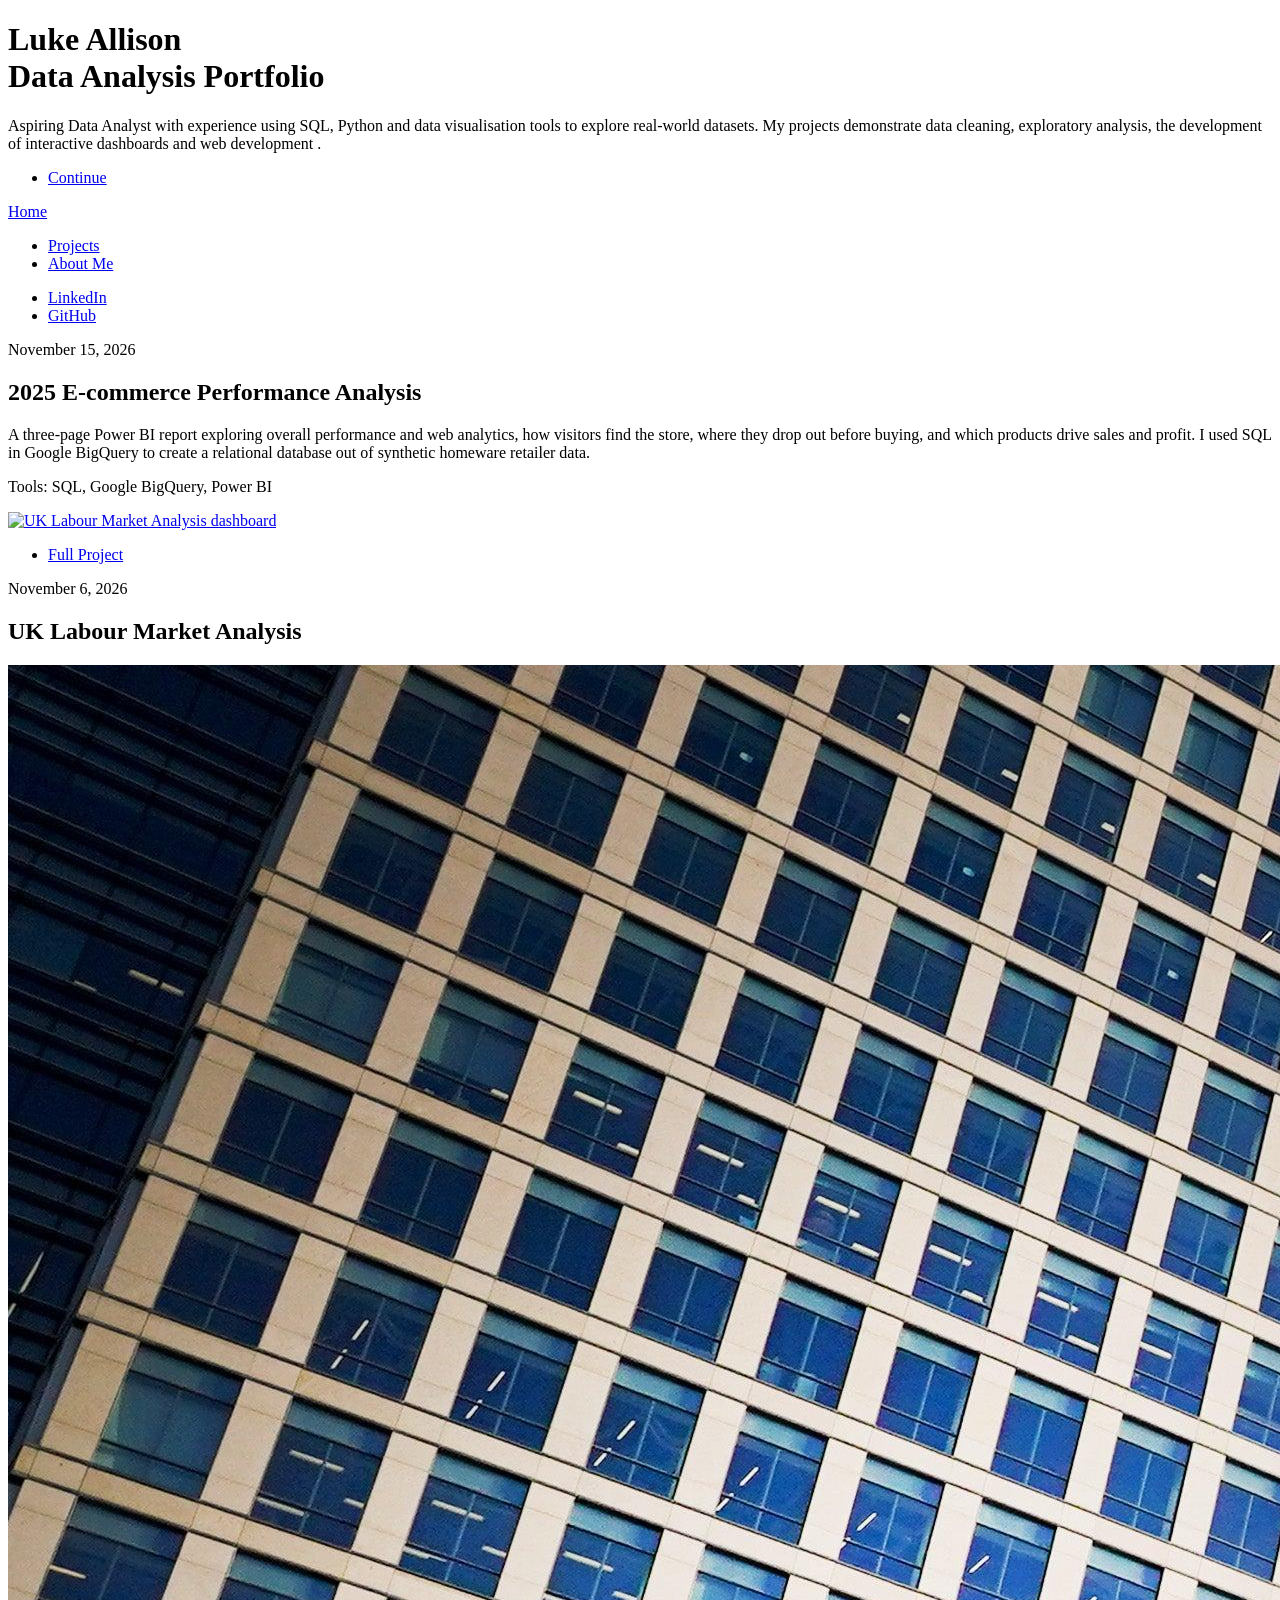
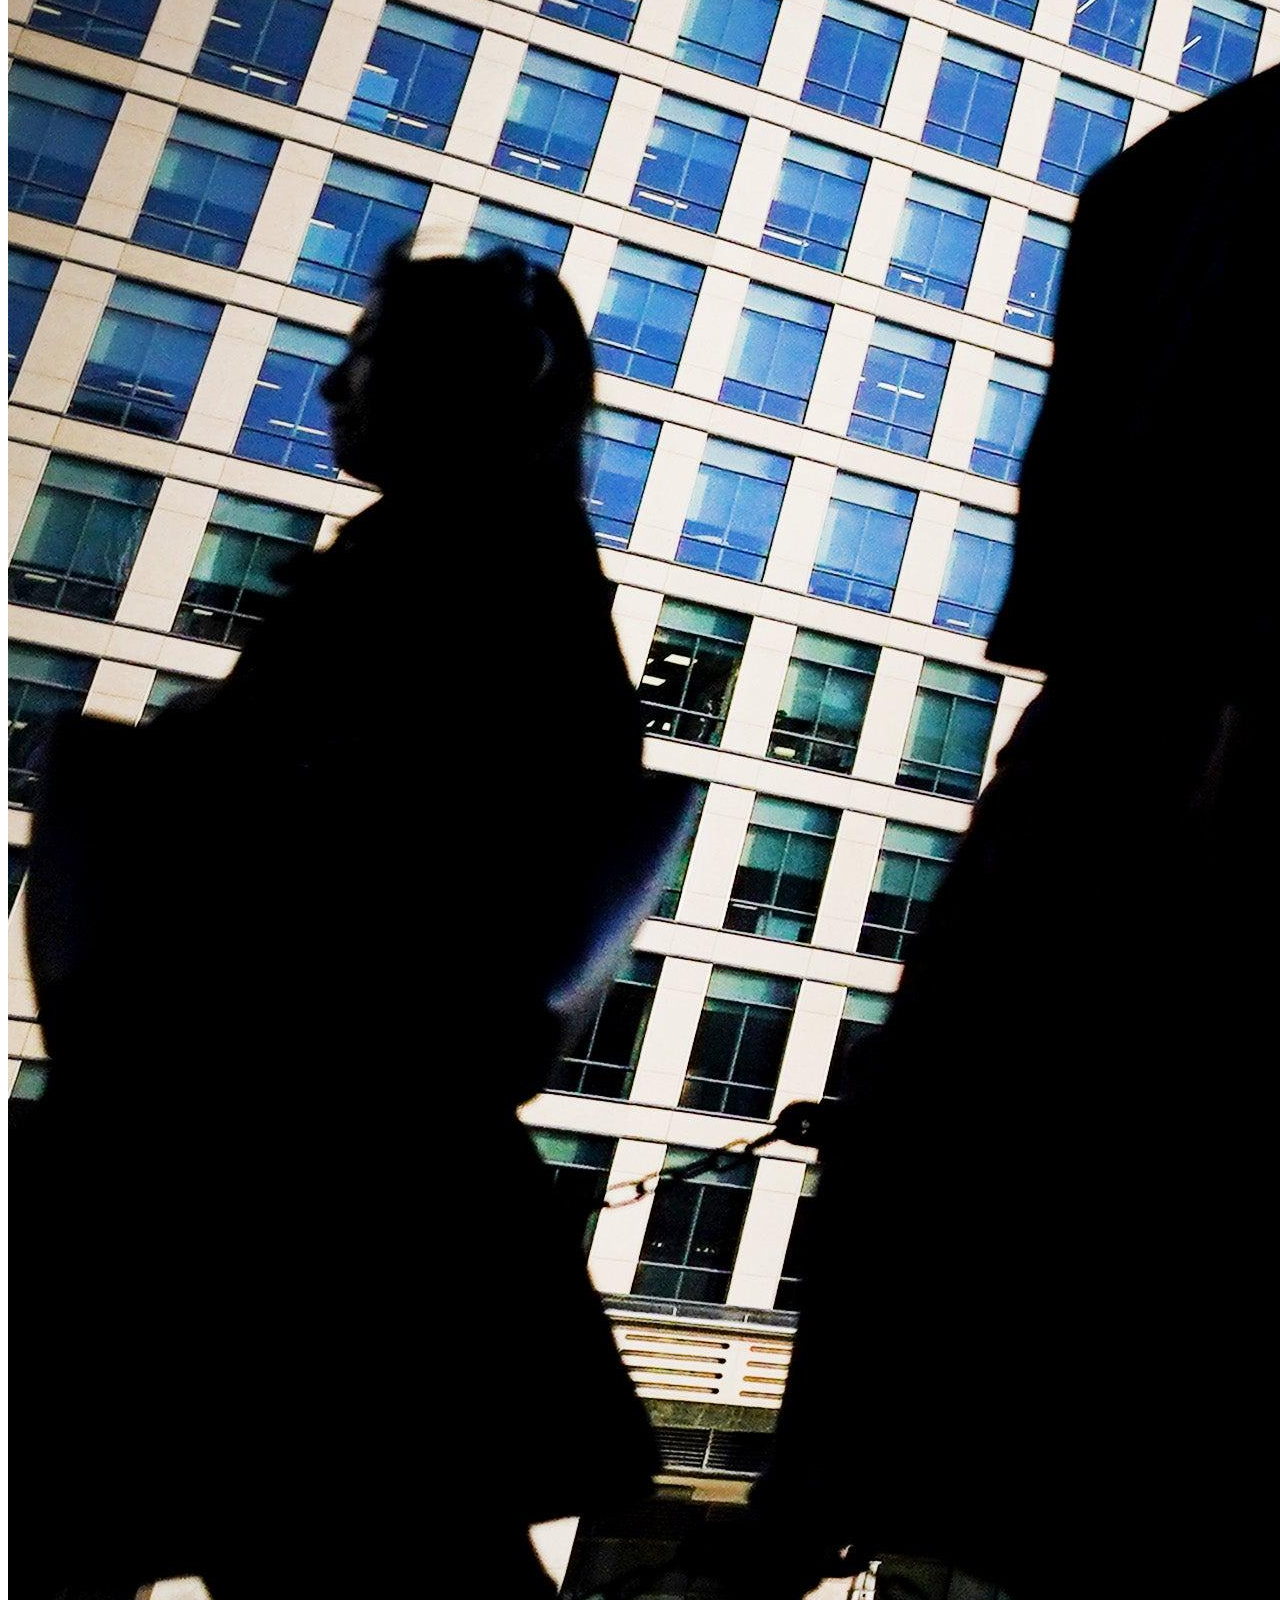
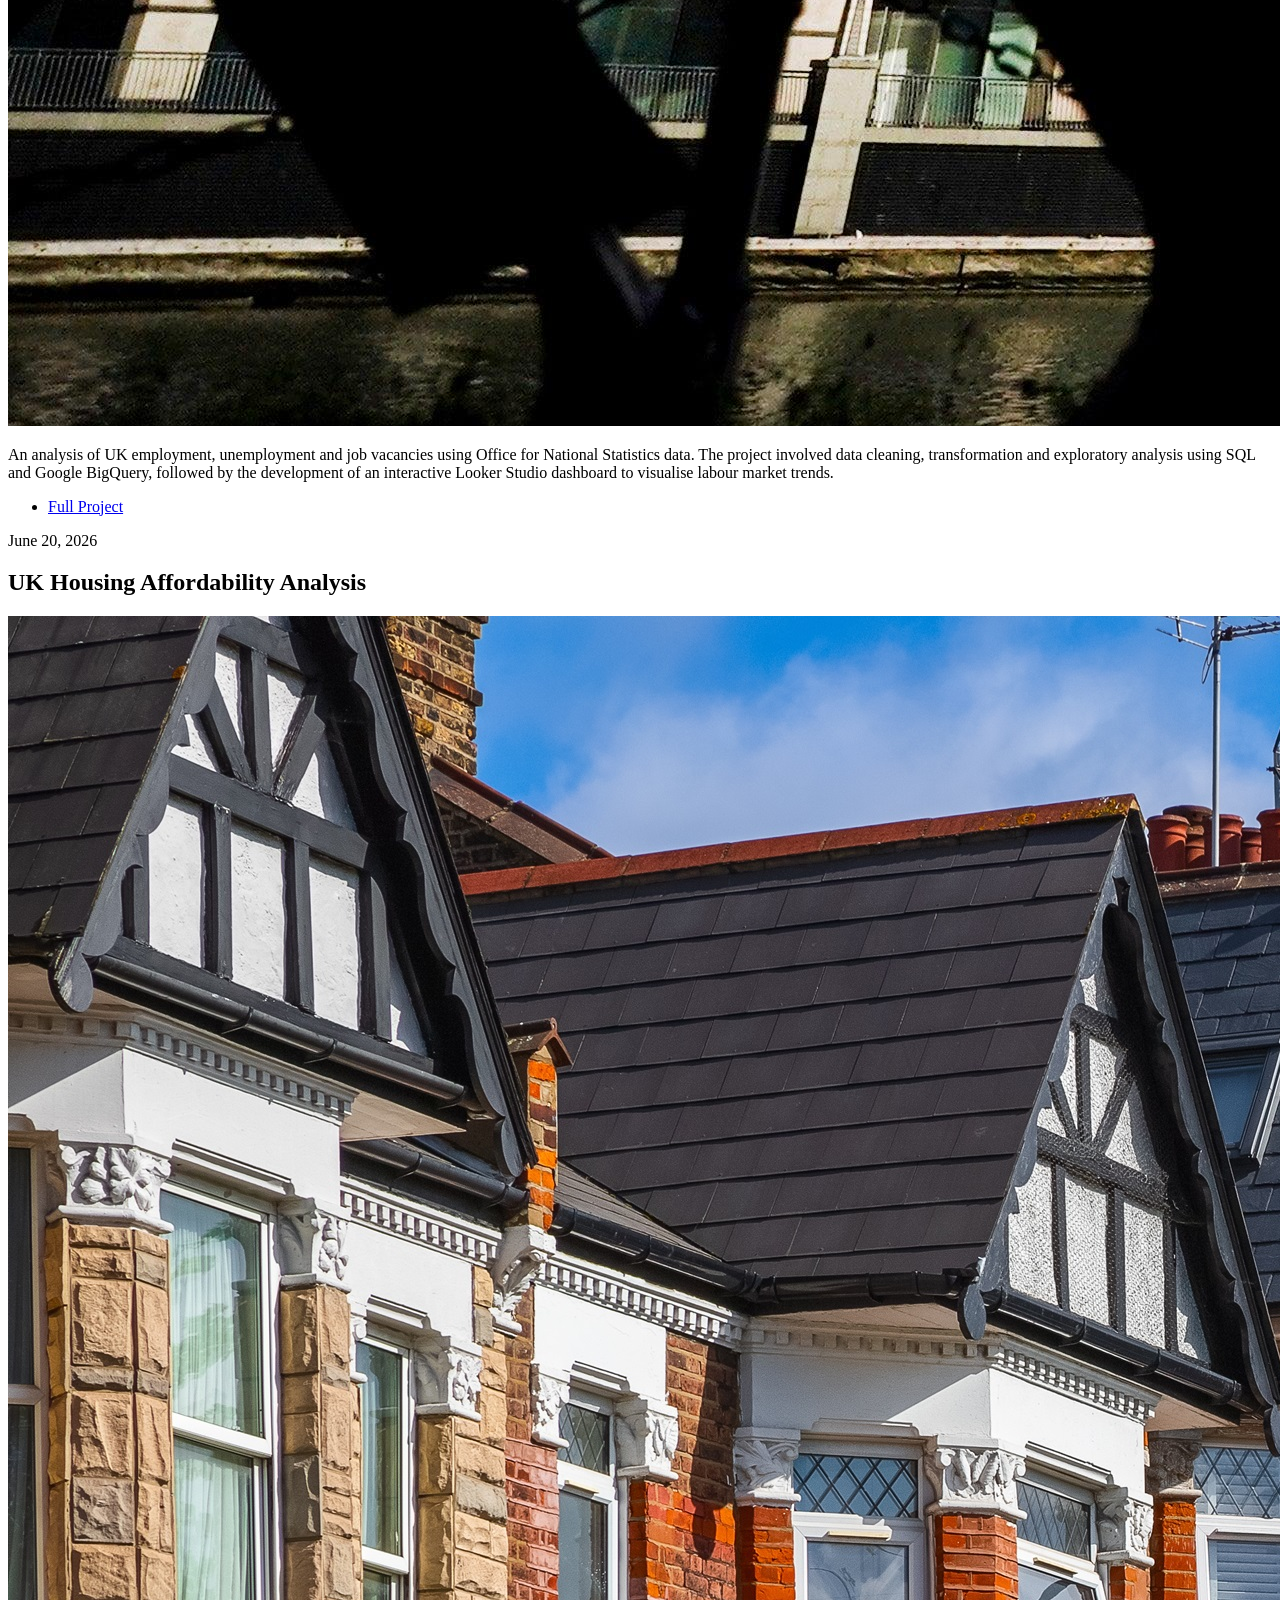
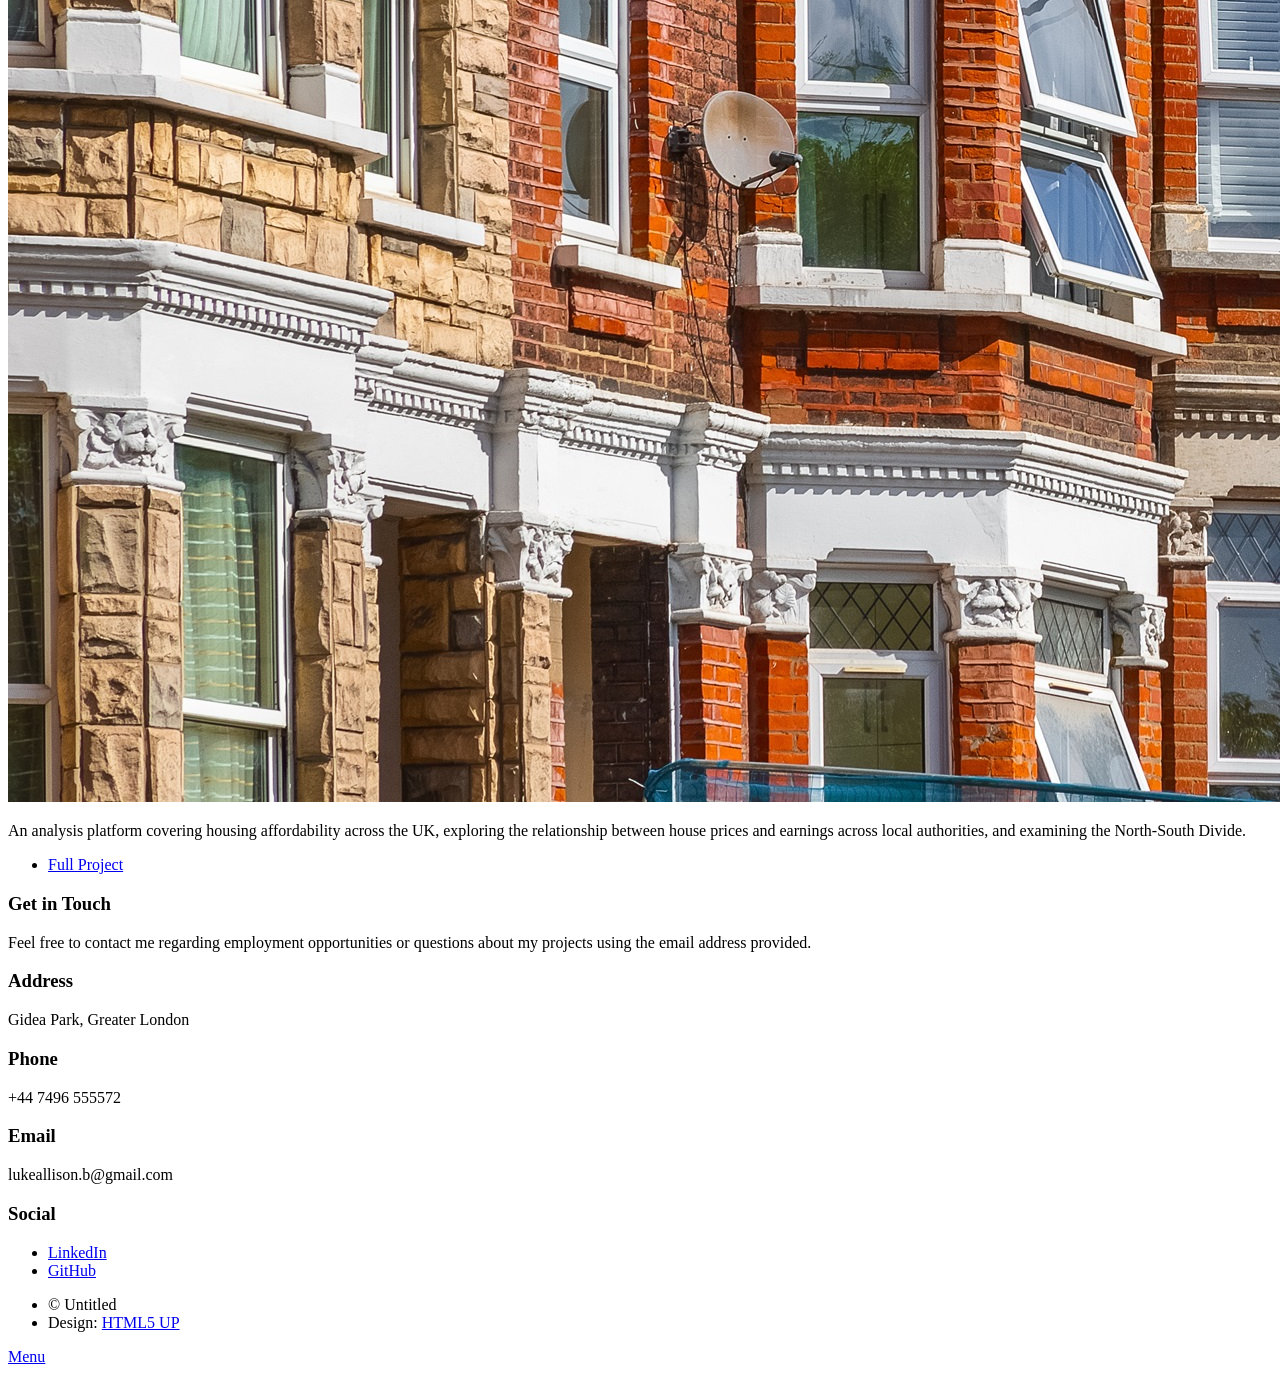
==== commit 32be4a56: "Update portfolio with new project details" ====
--- a/index.html
+++ b/index.html
@@ -66,25 +66,39 @@
 						<!-- Featured Post -->
 							<article class="post featured">
 								<header class="major">
-									<span class="date">November 6, 2026</span>
-									<h2>UK Labour Market Analysis</h2>
-									<p>An analysis of UK employment, unemployment and job vacancies using Office for National Statistics 
-										data. The project involved data cleaning, transformation and exploratory analysis using SQL and 
-										Google BigQuery, followed by the development of an interactive Looker Studio dashboard to visualise 
-										labour market trends.</p>
-									<p>Tools: SQL, Google BigQuery, Looker Studio </p>
+									<span class="date">November 15, 2026</span>
+									<h2>2025 E-commerce Performance Analysis</h2>
+									<p>A three-page Power BI report exploring overall performance and web analytics, how visitors find the store, 
+										where they drop out before buying, and which products drive sales and profit. I used SQL in Google BigQuery to
+									create a relational database out of synthetic homeware retailer data.</p>
+									<p>Tools: SQL, Google BigQuery, Power BI </p>
 								</header>
-								<a href="labourMarketAnalysis.html" class="image main">
-									<img src="images/labourImage.jpg"
+								<a href="e-commerceWebAnalytics.html" class="image main">
+									<img src="images/e-commerceWebAnalytics.jpg"
 										alt="UK Labour Market Analysis dashboard" />
 								</a>
 								<ul class="actions special">
-									<li><a href="labourMarketAnalysis.html" class="button large">Full Project</a></li>
+									<li><a href="e-commerceWebAnalytics.html" class="button large">Full Project</a></li>
 								</ul>
 							</article>
 
 						<!-- Posts -->
 							<section class="posts">
+								<article>
+									<header>
+										<span class="date">November 6, 2026</span>
+										<h2>UK Labour Market Analysis<br />
+										</h2>
+									</header>
+									<a href="labourMarketAnalysis.html" class="image fit"><img src="images/labourImage.jpg" alt="" /></a>
+									<p>An analysis of UK employment, unemployment and job vacancies using Office for National Statistics 
+										data. The project involved data cleaning, transformation and exploratory analysis using SQL and 
+										Google BigQuery, followed by the development of an interactive Looker Studio dashboard to visualise 
+										labour market trends. </p>
+									<ul class="actions special">
+										<li><a href="labourMarketAnalysis.html" class="button">Full Project</a></li>
+									</ul>
+								</article>
 								<article>
 									<header>
 										<span class="date">June 20, 2026</span>
@@ -100,6 +114,7 @@
 								</article>
 
 							</section>
+							
 
 						<!-- Footer -->
 
@@ -171,4 +186,4 @@
 			<script src="assets/js/main.js"></script>
 
 	</body>
-</html>+</html>
